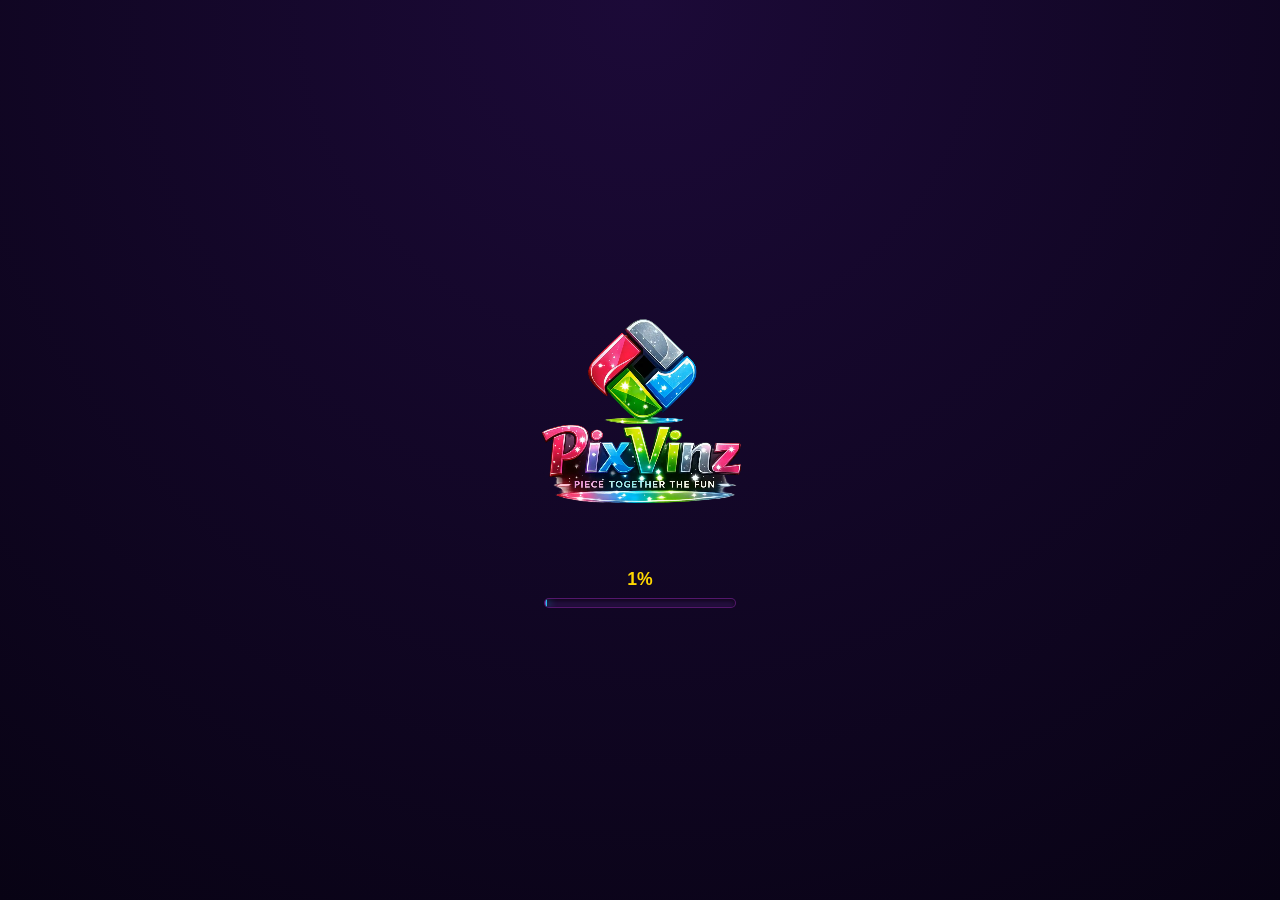
==== index.html @ 7a7b76bc "Update index.html" ====
<!DOCTYPE html>
<html lang="en">
<head>
  <meta charset="UTF-8">
  <meta name="viewport" content="width=device-width, initial-scale=1.0, user-scalable=no">
  <title>PixVinz</title>
  
  <link rel="stylesheet" href="style.css">
  <link rel="stylesheet" href="profile.css">
  <link rel="stylesheet" href="chat.css">
</head>
<body>
  <div class="app-container">    

    <!-- 1. LOADING SCREEN -->
    <section id="loadingView" class="view active">
      <div class="loading-content">
        <video id="loadingLogo" autoplay loop muted playsinline preload="auto" style="background: transparent;">
          <source src="image/logo.webm" type="video/webm">
        </video>
        <div class="loading-container" style="width: 80%; max-width: 280px; margin-top: 20px; text-align: center;">
          <div id="loadingPercentage" style="color: #ffd700; font-weight: bold; font-size: 1.1rem; margin-bottom: 8px; font-family: 'Segoe UI', sans-serif;">1%</div>
          <div class="loading-track" style="width: 100%; height: 10px; background: rgba(42, 17, 71, 0.8); border-radius: 10px; overflow: hidden; border: 1px solid rgba(156, 39, 176, 0.4); box-shadow: inset 0 2px 4px rgba(0,0,0,0.6);">
            <div id="loadingBarFill" style="width: 1%; height: 100%; background: linear-gradient(90deg, #9c27b0, #00f2fe); border-radius: 10px; box-shadow: 0 0 10px #00f2fe; transition: width 0.1s linear;"></div>
          </div>
        </div>
      </div>
    </section>

    <!-- Top Header Bar -->
    <header class="top-bar hidden" id="mainHeader">
      <button class="icon-btn" id="profileHeaderBtn" onclick="showView('profileView')" style="background-color: #2a1147; border: 2px solid #9c27b0; overflow: hidden; padding: 0;">
        <span id="profileIconFallback">👤</span>
        <img id="profileHeaderImg" src="" alt="Avatar" style="width: 100%; height: 100%; object-fit: cover; display: none;">
      </button>
      <div class="logo-container">
        <video id="logoVideo" autoplay loop muted playsinline preload="auto" style="background: transparent;">
          <source src="image/logo.webm" type="video/webm">
        </video>
      </div>
      <div class="coin-badge">🪙 <span id="coinCount">0</span></div>
    </header>

    <!-- HOME PAGE VIEW -->
    <section id="homeView" class="view">
      <div class="card welcome-card">
        <p class="sub-title">WELCOME</p>
        <h2 class="user-name" id="userDisplayName"></h2>
        <button class="btn btn-primary" id="playBtn">▶ PLAY</button>
      </div>

      <!-- Action Buttons Row (2 Columns) - Matched to full card width and spaced closer -->
      <div style="display: flex.aid; display: flex; gap: 12px; width: 100%; margin: -5px 0 4px 0;">
        
        <!-- Daily Reward Button -->
        <button onclick="openDailyModal()" style="flex: 1; padding: 14px 10px; background: linear-gradient(135deg, #ff007f, #7928ca); border: 2px solid #ff75a0; border-radius: 16px; color: #fff; font-weight: 800; font-size: 13px; cursor: pointer; display: flex; align-items: center; justify-content: center; gap: 6px; box-shadow: 0 0 12px rgba(255,117,160,0.4); transition: all 0.2s; white-space: nowrap;">
          <span>🎁</span> DAILY REWARD <span id="dailyNotificationBadge" style="background: #ffd700; color: #130f2b; font-size: 9px; padding: 2px 5px; border-radius: 10px; display: none; font-weight: bold;">NEW!</span>
        </button>

        <button id="navMoreGames" class="nav-game-btn" style="flex: 1; padding: 14px 10px; background: linear-gradient(135deg, #00c6ff, #0072ff); border: 2px solid #4facfe; border-radius: 16px; color: #fff; font-weight: 800; font-size: 13px; cursor: pointer; display: flex; align-items: center; justify-content: center; gap: 6px; box-shadow: 0 0 12px rgba(0,198,255,0.4); transition: all 0.2s; white-space: nowrap;">
    <span class="btn-icon">🎮</span> More Games
        </button>
      </div>
      
      <!-- Extra Challenge Menu Card -->
      <div class="card menu-card" id="navChallenge">
        <div class="card-icon">🎬</div>
        <div class="card-text">
          <h3>EXTRA CHALLENGE</h3>
          <p>Solve moving video puzzles</p>
        </div>
        <span class="arrow">›</span>
      </div>

      <div class="card menu-card" id="navLevels">
        <div class="card-icon"> 🪜 </div>
        <div class="card-text">
          <h3>LEVELS</h3>
          <p>Play and unlock new puzzles</p>
        </div>
        <span class="arrow">›</span>
      </div>

      <div class="card menu-card" id="navCollections">
        <div class="card-icon">✨</div>
        <div class="card-text">
          <h3>COLLECTIONS</h3>
          <p>View your solved puzzles</p>
        </div>
        <span class="arrow">›</span>
      </div>

      <!-- Leaderboard Menu Card Restored Here -->
      <div class="card menu-card" id="navLeaderboard">
        <div class="card-icon">🏆</div>
        <div class="card-text">
          <h3>LEADERBOARD</h3>
          <p>Top 20 worldwide rankings</p>
        </div>
        <span class="arrow">›</span>
      </div>    

      <!-- FIXED SHOP MENU CARD (Added missing > bracket) -->
      <div class="card menu-card" id="navShop">
        <div class="card-icon">🛒</div>
        <div class="card-text">
          <h3>SHOP</h3>
          <p>Get coins and power-ups</p>
        </div>
        <span class="arrow">›</span>
      </div>

      
      <!-- Floating Chat Trigger Icon -->
<div id="chatIconBtn" class="chat-icon-trigger">
    💬
</div>

<!-- Chat Widget -->
<div id="chatWidget" class="chat-wrapper collapsed">
    <div class="chat-header">
        <div class="chat-title">
            <span>Global Chat</span>
            <span class="online-indicator">● 1 online</span>
        </div>
        <div class="chat-controls">
            <button id="chatSoundBtn" title="Toggle Sound">🔊</button>
            <button id="chatToggleBtn" class="minimize-btn">−</button>
        </div>
    </div>
    
    <div id="chatBody" class="chat-body">
        <div id="chatMessages"></div>
        
        <!-- Scroll to bottom notification button -->
        <button id="scrollToBottomBtn" class="scroll-bottom-btn hidden">New Messages ↓</button>
        
        <!-- Typing Indicator -->
        <div id="typingIndicator" class="typing-indicator"></div>

        <!-- Pre-loaded emoji bar removed as requested -->

        <div class="chat-input-area">
            <div class="chat-input-wrapper" style="position: relative;">
                <input type="text" id="chatInput" placeholder="Type a message..." autocomplete="off">
                <div id="chatMentionDropdown" class="mention-dropdown" style="display: none; position: absolute; bottom: 100%; left: 0; background: #222; border: 1px solid #444; max-height: 120px; overflow-y: auto; width: 150px; z-index: 10;"></div>
            </div>
            <button id="chatSendBtn">Send</button>
        </div>
    </div>
</div>
    </section> 

    <!---More Games Page View --->

<section id="moreGamesView" class="view"> 
  <div class="view-header">
    <button class="icon-btn back-btn">‹</button>
    <div class="header-title-group">
      <div class="level-title-wrapper">
        <span class="diamond-line">◇───</span>
        <h2>MORE GAMES</h2>
        <span class="diamond-line">───◇</span>
      </div>
    </div>
  </div>

  <!-- GRID CONTENT -->
  <div class="game-scroll-container">
    <div class="game-grid">
      <!-- Game Card: Dice Game -->
      <div class="game-card game-card-img" onclick="location.href='dice.html'" style="cursor: pointer;">
        <img src="image/dicegame.png" alt="Dice Game" class="game-banner-img">
      </div>
      <!-- Game Card: Plinko Game -->
      <div class="game-card game-card-img" onclick="location.href='plinko.html'" style="cursor: pointer;">
        <img src="image/plinko.png" alt="Plinko Game" class="game-banner-img">
      </div>
        <!-- Game Card: AeruSpin Game -->
  <div class="game-card game-card-img" onclick="location.href='spin.html'" style="cursor: pointer;">
    <img src="image/aeruspin.png" alt="AeruSpin Game" class="game-banner-img">
  </div>
</div>
    </div>
</section>
    
    <!-- LEVELS PAGE VIEW -->
    <section id="levelsView" class="view">
      <div class="view-header">
        <button class="icon-btn back-btn">‹</button>
        <div class="header-title-group">
          <div class="level-title-wrapper">
            <span class="diamond-line">◇───</span>
            <h2>LEVELS</h2>
            <span class="diamond-line">───◇</span>
          </div>
        </div>
      </div>

      <!-- OVERALL BEST RECORD CARD -->
      <div class="overall-best-card">
        <div class="best-stat-item">
          <div class="stat-circle-icon">⏱️</div>
          <div class="stat-text-group">
            <span class="stat-title">BEST TIME</span>
            <div class="stat-val-row">
              <span id="globalBestTime">--:--</span>
              <span class="stat-unit">MIN</span>
            </div>
          </div>
        </div>
        
        <div class="best-stat-divider"></div>

        <div class="best-stat-item">
          <div class="stat-circle-icon">🔀</div>
          <div class="stat-text-group">
            <span class="stat-title">FEWEST MOVES</span>
            <div class="stat-val-row">
              <span id="globalFewestMoves">--</span>
              <span class="stat-unit">MOVES</span>
            </div>
          </div>
        </div>
      </div>

      <!-- LEVEL GRID CONTAINER -->
      <div class="levels-scroll-container">
        <div class="levels-grid" id="levelsGrid"></div>
      </div>
    </section>

    <!-- COLLECTIONS PAGE VIEW -->
    <section id="collectionsView" class="view">
      <div class="view-header">
        <button class="icon-btn back-btn" id="collectionsBackBtn">‹</button>
        <div class="header-title-group">
          <div class="level-title-wrapper">
            <span class="diamond-line">◇───</span>
            <h2 id="collectionsTitle">COLLECTIONS</h2>
            <span class="diamond-line">───◇</span>
          </div>
        </div>
      </div>

      <!-- FOLDERS SELECTION GRID -->
      <div class="collections-scroll-container" id="collectionsFolderContainer">
        <div class="collections-grid" id="collectionsFolderGrid"></div>
      </div>

      <!-- IMAGES GRID INSIDE FOLDER -->
      <div class="collections-scroll-container hidden" id="collectionsImagesContainer">
        <div class="collections-grid" id="collectionsGrid"></div>
      </div>
    </section>

 <!-- LEADERBOARD PAGE VIEW -->
<section id="leaderboardView" class="view">
  <div class="view-header">
    <button class="icon-btn back-btn">‹</button>
    <div class="header-title-group">
      <div class="level-title-wrapper">
        <span class="diamond-line">◇───</span>
        <h2>LEADERBOARD</h2>
        <span class="diamond-line">───◇</span>
      </div>
    </div>
  </div>

  <!-- Current User Rank Summary Card -->
  <div class="overall-best-card" id="myCustomRankContainer">
    <div class="best-stat-item">
      <div class="stat-text-group">
        <span class="stat-title">YOUR GLOBAL RANK</span>
        <div class="stat-val-row">
          <span id="userRankDisplay">#--</span>
        </div>
      </div>
    </div>
  </div>

  <!-- Leaderboard List Container -->
  <div class="levels-scroll-container">
    <div id="leaderboardList"></div>
  </div>
</section>

    <!-- SHOP PAGE VIEW -->
    <section id="shopView" class="view">
      <div class="view-header">
        <button type="button" class="icon-btn back-btn" onclick="showView('homeView')">‹</button>
        <div class="header-title-group">
          <div class="level-title-wrapper">
            <span class="diamond-line">◇───</span>
            <h2>SHOP</h2>
            <span class="diamond-line">───◇</span>
          </div>
        </div>
      </div>

      <!-- 3-COLUMN GRID CONTENT (6 BOXES) -->
      <div class="levels-scroll-container">
        <div class="shop-grid">
          <!-- Box 1: Image Banner Package -->
          <div class="shop-card shop-card-img">
            <img src="image/shop1.png" alt="500 Coins + 1,000 XP" class="shop-banner-img">
            <button type="button" class="shop-buy-btn" onclick="buyItem('500 Coins + 1,000 XP', '$0.99')">$0.99</button>
          </div>

          <!-- Box 2: Image Banner Package -->
          <div class="shop-card shop-card-img">
            <img src="image/shop2.png" alt="1,000 Coins + 1,500 XP" class="shop-banner-img">
            <button type="button" class="shop-buy-btn" onclick="buyItem('1,000 Coins + 1,500 XP', '$3.99')">$3.99</button>
          </div>

          <!-- Box 3: Image Banner Package -->
          <div class="shop-card shop-card-img">
            <img src="image/shop3.png" alt="5,000 Coins + 3,000 XP" class="shop-banner-img">
            <button type="button" class="shop-buy-btn" onclick="buyItem('5,000 Coins + 3,000 XP', '$7.99')">$7.99</button>
          </div>

          <!-- Box 4: Standard Power-Up -->
          <div class="shop-card">
            <div class="shop-card-icon">💡</div>
            <div class="shop-card-title">3x Hints</div>
            <div class="shop-card-desc">Puzzle clues</div>
            <button type="button" class="shop-buy-btn" onclick="buyItem('3x Hints', '50 Coins')">🪙 50</button>
          </div>

          <!-- Box 5: Standard Power-Up -->
          <div class="shop-card">
            <div class="shop-card-icon">⏱️</div>
            <div class="shop-card-title">Time Freeze</div>
            <div class="shop-card-desc">+30 Secs</div>
            <button type="button" class="shop-buy-btn" onclick="buyItem('Time Freeze', '30 Coins')">🪙 30</button>
          </div>

          <!-- Box 6: VIP Package Image Banner -->
          <div class="shop-card shop-card-img">
            <img src="image/shop4.png" alt="VIP Package: 10,000 Coins + 8,000 XP" class="shop-banner-img">
            <button type="button" class="shop-buy-btn" onclick="buyItem('VIP Package', '$9.99')">$9.99</button>
          </div>
        </div>
      </div>
    
<div id="shopModal" class="shop-modal-overlay">
    <div class="shop-modal-card">
        <h3 class="shop-modal-title">Notice</h3>
        <p class="shop-modal-text">Not yet available</p>
        <button class="shop-modal-btn">OK</button>
    </div>
</div>
    </section> 

<!-- Player Profile Modal -->
<div id="playerProfileModal" class="profile-modal-overlay" style="display: none;">
  <div class="profile-modal-card">
    
    <!-- Top Golden Ornament -->
    <div class="modal-top-ornament"></div>

    <!-- Exit / Close Button -->
    <button class="modal-close-btn" onclick="closePlayerProfile()">✕</button>
    
    <!-- Avatar Container Wrapper (Rank Frame Overlays Here) -->
    <div id="profileModalAvatarWrapper" class="modal-avatar-wrapper">
      <img id="profileModalAvatar" src="" alt="Avatar" class="modal-avatar-img">
    </div>
    
    <!-- Display Name -->
    <h3 id="profileModalName" class="modal-player-name">Player Name</h3>
    
    <!-- Stats Container -->
    <div class="modal-stats-container">
      <div class="modal-stat-row">
        <span>Global Rank:</span>
        <span id="profileModalRank" class="modal-rank-val">#-- 🏆</span>
      </div>
      <div class="modal-stat-row">
        <span>Total XP:</span>
        <span id="profileModalXp" class="modal-xp-val">0 XP 🔹</span>
      </div>
    </div>

    <!-- Badges Header -->
    <div style="text-align: center; margin-bottom: 10px;">
      <span style="font-size: 11px; color: #ffd700; font-weight: 800; letter-spacing: 2px; text-shadow: 0 0 8px rgba(255,215,0,0.4);">≡ BADGES ≡</span>
    </div>

    <!-- Badges 3-Column Grid Container -->
    <div id="profileModalBadges" style="display: grid; grid-template-columns: repeat(3, 1fr); gap: 8px; text-align: left;"></div>

    <!-- Bottom Golden Ornament -->
    <div style="position: absolute; bottom: -10px; left: 50%; transform: translateX(-50%); width: 30px; height: 12px; background: linear-gradient(135deg, #ffaa00, #ffd700); clip-path: polygon(0% 0%, 100% 0%, 50% 100%); box-shadow: 0 0 10px #ffd700;"></div>

  </div>
</div>
    <!-- Daily Check-in Modal -->
    <div id="dailyModal" style="display: none; position: fixed; top: 0; left: 0; width: 100%; height: 100%; background: rgba(0,0,0,0.88); z-index: 1000; justify-content: center; align-items: center; padding: 15px;">
      <div style="background: linear-gradient(135deg, #130f2b, #090618); border: 2px solid #ffd700; border-radius: 26px; padding: 22px 18px; width: 94%; max-width: 420px; text-align: center; position: relative; box-shadow: 0 0 35px rgba(255,215,0,0.5), inset 0 0 20px rgba(255,215,0,0.15);">
        <!-- Close Button -->
        <button onclick="closeDailyModal()" style="position: absolute; top: 14px; right: 14px; background: rgba(255,255,255,0.08); border: 1px solid rgba(255,215,0,0.3); color: #fff; width: 30px; height: 30px; border-radius: 50%; font-weight: bold; cursor: pointer; font-size: 13px; display: flex; align-items: center; justify-content: center;">✕</button>
        
        <!-- Header -->
        <h3 style="color: #ffd700; margin: 6px 0 4px 0; font-size: 22px; font-weight: 800; text-shadow: 0 0 10px rgba(255,215,0,0.6);">📅 DAILY REWARDS</h3>
        <p style="color: #bbb; font-size: 12px; margin-bottom: 16px;">Log in every day to claim bigger prizes!</p>

        <!-- 7 Days Grid Container -->
        <div id="dailyRewardsGrid" style="display: grid; grid-template-columns: repeat(4, 1fr); gap: 8px; margin-bottom: 18px;"></div>

        <!-- Claim Button -->
        <button id="dailyClaimBtn" onclick="claimDailyReward()" style="width: 100%; padding: 14px; background: linear-gradient(135deg, #ffd700, #ffaa00); border: none; border-radius: 14px; font-weight: 900; color: #130f2b; font-size: 16px; cursor: pointer; box-shadow: 0 0 18px rgba(255,215,0,0.6); transition: all 0.2s;">CLAIM REWARD</button>
      </div>
    </div>

    <!-- PROFILE PAGE VIEW -->
    <section id="profileView" class="view hidden">
      <div class="profile-container">
        <!-- Header with Back Button, Centered Title, and Settings Gear -->
        <div class="profile-header profile-top-bar">
          <button class="back-btn" onclick="goHome()"><span>←</span>Back</button>
          <h2 class="profile-title-center">Player Profile</h2>
          <button id="openSettings" class="profile-settings-btn">⚙️</button>
        </div>

        <div class="profile-card">
          <!-- Avatar Display & Upload with Loading State -->
          <div class="avatar-section">
            <div class="avatar-wrapper" id="avatarWrapper" style="position: relative;">
              <img id="avatar-preview" src="image/avatar.png" alt="Profile Avatar" onerror="this.src='https://via.placeholder.com/120/4a154b/ffffff?text=Avatar'">
              <!-- Custom Rank Frame Overlay -->
              <img id="profileRankFrame" src="" alt="" style="display: none; position: absolute; pointer-events: none; z-index: 5;">
              <div class="avatar-loader" id="avatarLoader">
                <div class="spinner"></div>
              </div>
            </div>
            <label for="avatar-input" class="upload-btn">Choose Avatar</label>
            <input type="file" id="avatar-input" accept="image/*" style="display: none;">
            <span id="avatar-status" style="font-size: 0.75rem; color: #4caf50; font-weight: 600; margin-top: 6px; display: none;">Avatar Updated!</span>
          </div>

          <!-- Player Name Display Row with Small Edit Button -->
          <div class="profile-info-row">
            <div class="profile-info-top">
              <span class="info-subtitle">PLAYER NAME</span>
              <h3 id="displayPlayerName">Player</h3>
            </div>
            <button class="btn-secondary" id="openEditNameModal">Edit</button>
          </div>

          <!-- Coins and Level Display -->
          <div class="profile-stats-badge-row">
            <span class="coins-display">🪙<span id="profileCoins">0</span></span>
            <span class="level-display-container">
              <span class="level-label">Level:</span> 
              <span id="profileLevel">1</span>
            </span>
          </div>

          <!-- XP Progress Bar Section -->
          <div class="xp-section">
            <div class="xp-header-row">
              <span id="displayLevelBadge">
                <span class="xp-level-sub">LEVEL</span> 
                <span class="xp-level-num">1</span>
              </span>
              <span id="displayXpText">0 / 500 XP</span>
            </div>
            <!-- Progress Track -->
            <div class="xp-track">
              <div id="displayXpBarFill" class="xp-fill"></div>
            </div>
          </div>
          
          <!-- Badges Section -->
          <div class="badges-section">
            <div class="badges-section-header">
              <h3>BADGES</h3>
              <div class="global-rank-indicator">
                <span class="rank-label">Global Rank</span> : <span class="rank-value" id="profileGlobalRank">#--</span>
              </div>
            </div>
            
            <!-- Dynamic 3-Column Badge Grid -->
            <div class="badges-grid" id="badgesGrid">
              <!-- Badges will be dynamically injected here by JS -->
            </div>
          </div>
        </div>
      </div>
    </section>

    <!-- Badge Modal Overlay -->
    <div id="badgeModal" class="badge-modal" onclick="closeBadgeModal()">
      <div class="badge-modal-content">
        <img id="modalBadgeImg" src="" alt="Badge Preview">
        <h3 id="modalBadgeTitle"></h3>
        <p id="modalBadgeDesc"></p>
      </div>
    </div>

    <!-- EDIT NAME POPUP MODAL -->
    <div id="editNameModal" class="modal-overlay hidden">
      <div class="settings-card">
        <div class="settings-header">
          <h3>EDIT PLAYER NAME</h3>
          <button class="icon-btn close-modal-btn" id="closeEditNameModal">✕</button>
        </div>
        
        <div class="input-group">
          <input type="text" id="username-input" placeholder="Enter new name..." maxlength="15">
        </div>
        <p id="save-status" class="save-status"></p>

        <div class="settings-actions">
          <button id="save-profile-btn" class="btn btn-primary">Save Name</button>
        </div>
      </div>
    </div>

    <!-- ENLARGED IMAGE POPUP MODAL -->
    <div id="imageModal" class="modal-overlay hidden">
      <div class="image-modal-card">
        <div class="image-modal-header">
          <span id="modalLevelTitle">LEVEL 01</span>
          <button class="icon-btn close-modal-btn" id="closeImageModal">✕</button>
        </div>

        <h3 id="modalImageTitle" class="modal-image-title">"Golden Gate Bridge"</h3>
        <div id="modalLocationSubtitle" class="modal-location-subtitle">San Francisco, United States</div>

        <div class="modal-img-container">
          <img id="modalPreviewImg" src="" alt="Enlarged Preview">
        </div>
      </div>
    </div>

    <!-- SETTINGS VIEW (Full Page View) -->
    <section id="settingsView" class="view hidden">
      <div class="profile-container">
        <div class="settings-header">
          <button class="back-btn" id="closeSettingsModal">
            <span>←</span>Back
          </button>
          <h3 class="profile-title-center">SETTINGS</h3>
          <div></div>
        </div>

        <div class="profile-card">
          <div class="setting-item">
            <span>Sound Effects</span>
            <label class="switch">
              <input type="checkbox" id="sfxToggle" checked>
              <span class="slider round"></span>
            </label>
          </div>

          <div class="setting-item">
            <span>Music</span>
            <label class="switch">
              <input type="checkbox" id="musicToggle" checked>
              <span class="slider round"></span>
            </label>
          </div>

          <div class="setting-item">
            <div class="setting-item-label">
              <span>Shop</span>
              <span class="coming-soon-text">Coming Soon</span>
            </div>
            <div class="setting-value-badge">Locked</div>
          </div>

          <div class="setting-item">
            <div class="setting-item-label">
              <span>Theme</span>
              <span class="coming-soon-text">Coming Soon</span>
            </div>
            <div class="setting-value-badge">Default</div>
          </div>

          <div class="setting-item">
            <div class="setting-item-label">
              <span>Soundtrack</span>
              <span class="coming-soon-text">Coming Soon</span>
            </div>
            <div class="setting-value-badge">Track 1</div>
          </div>

          <div class="setting-item">
            <div class="setting-item-label">
              <span>Terms & Conditions</span>
              <span class="coming-soon-text">Coming Soon</span>
            </div>
            <div class="setting-value-badge">View</div>
          </div>

          <div class="settings-actions">
            <button class="btn btn-secondary" id="aboutBtn">ℹ️ ABOUT</button>
            <button class="btn btn-danger" id="logoutBtn">🚪 LOG OUT</button>
          </div>
        </div>
      </div>
    </section>

    <!-- ABOUT MODAL -->
    <div id="aboutModal" class="modal-overlay hidden">
      <div class="about-card">
        <button class="icon-btn close-modal-btn close-about" id="closeAboutModal">✕</button>
        <div class="about-logo">
          <video autoplay loop muted playsinline preload="auto" style="background: transparent;">
            <source src="image/logo.webm" type="video/webm">
          </video>
        </div>
        <h2>PixVinz</h2>
        <p class="about-dev">Developer: <strong>Kuya Vinz</strong></p>
        <p class="about-year">© 2026</p>
      </div>
    </div>

  </div> <!-- End .app-container -->

  <!-- Firebase Initialization Module Script -->
  <script type="module">
    import { initializeApp } from "https://www.gstatic.com/firebasejs/12.18.0/firebase-app.js";
    import { getAuth, createUserWithEmailAndPassword } from "https://www.gstatic.com/firebasejs/12.18.0/firebase-auth.js";
    import { getFirestore, doc, getDoc, setDoc } from "https://www.gstatic.com/firebasejs/12.18.0/firebase-firestore.js";

    const firebaseConfig = {
      apiKey: "AIzaSyDPFmx35ClB3c5vGBtv8rzVAiTK4rcwAik",
      authDomain: "pixvinz2026.firebaseapp.com",
      projectId: "pixvinz2026",
      storageBucket: "pixvinz2026.firebasestorage.app",
      messagingSenderId: "45609077809",
      appId: "1:45609077809:web:575611e46acda9f64c5910",
      measurementId: "G-W7FSERE8ZJ"
    };

    const app = initializeApp(firebaseConfig);
    const auth = getAuth(app);
    const db = getFirestore(app);

    window.pixvinzDb = { db, doc, getDoc, setDoc };
    window.pixvinzAuth = { auth, createUserWithEmailAndPassword };
  </script>
  <script src="audio.js"></script> 
  <script src="collection.js"></script>
  <script type="module" src="script.js"></script>
  <script src="playerstat.js"></script>
  <script src="profile.js"></script>
  <script src="challenge.js"></script>
  <script type="module" src="chat.js"></script>
</body>
</html>
---- style.css ----
* {
  box-sizing: border-box;
  margin: 0;
  padding: 0;
  user-select: none;
  font-family: 'Segoe UI', Roboto, sans-serif;
  -webkit-tap-highlight-color: transparent !important;
}

html,
body {
  background-color: #0d0d0d;
}

body {
  color: #fff;
  display: flex;
  justify-content: center;
  align-items: center;
  min-height: 100vh;
  overflow: hidden;
}

.app-container {
  width: 100%;
  max-width: 430px;
  height: 100vh;
  background: radial-gradient(circle at top, #1c0a38 0%, #080314 100%);
  display: flex;
  flex-direction: column;
  padding: 16px;
  position: relative;
  overflow-y: auto;
}

/* ==========================================
   SHARED TOP BAR / HEADER
   ========================================== */

.top-bar {
  display: grid;
  grid-template-columns: 1fr auto 1fr;
  align-items: center;
  width: 100%;
  margin-bottom: 10px;
  padding-top: 8px;
}

.top-bar > *:nth-child(1) { justify-self: start; }
.top-bar > *:nth-child(2) { justify-self: center; }
.top-bar > *:nth-child(3) { justify-self: end; }

.logo-container {
  display: flex;
  justify-content: center;
  align-items: center;
}

.logo-container video,
#logoVideo {
  width: 160px;
  height: auto;
  object-fit: contain;
}

.icon-btn {
  background: rgba(255, 255, 255, 0.1);
  border: 1px solid rgba(255, 255, 255, 0.2);
  color: #fff;
  width: 44px;
  height: 44px;
  border-radius: 50%;
  font-size: 20px;
  cursor: pointer;
  display: flex;
  justify-content: center;
  align-items: center;
  transform: translateY(-12px);
}

.coin-badge {
  background: rgba(0, 0, 0, 0.4);
  border: 1px solid #ffd700;
  padding: 6px 14px;
  border-radius: 20px;
  font-weight: bold;
  color: #ffd700;
  transform: translateY(-12px);
}


.view-header {
  display: flex;
  align-items: center;
  justify-content: center;
  position: relative;
  width: 100%;
  margin-top: 15px;
  margin-bottom: 15px;
}

.view-header .icon-btn,
.view-header .back-btn {
  position: absolute;
  left: 0;
  top: 50%;
  transform: translateY(-50%);
  width: 44px;
  height: 44px;
  border-radius: 50%;
  background: rgba(20, 10, 35, 0.8);
  border: 2px solid #ffd700;
  color: #ffd700;
  font-size: 20px;
  font-weight: bold;
  cursor: pointer;
  display: flex;
  align-items: center;
  justify-content: center;
  box-shadow: none;
}

.view-header .header-title-group,
.view-header h2,
.view-header h3 {
  display: flex;
  align-items: center;
  justify-content: center;
  font-size: 22px;
}




/* ==========================================
   SHARED VIEWS / CARDS / BUTTONS
   ========================================== */

.view {
  display: none;
  flex-direction: column;
  gap: 16px;
  flex: 1;
}

.view.active {
  display: flex;
}

.card {
  background: rgba(35, 16, 64, 0.6);
  border: 1px solid rgba(138, 43, 226, 0.3);
  border-radius: 20px;
  padding: 18px;
  backdrop-filter: blur(10px);
}

.btn {
  width: 100%;
  padding: 16px;
  border-radius: 14px;
  border: none;
  font-size: 18px;
  font-weight: bold;
  cursor: pointer;
  display: flex;
  justify-content: center;
  align-items: center;
  gap: 8px;
}

.btn-primary {
  background: linear-gradient(180deg, #ffdc33 0%, #ffa500 100%);
  color: #000;
  box-shadow: 0 4px 15px rgba(255, 165, 0, 0.4);
}

.btn-secondary {
  background: rgba(157, 78, 221, 0.3);
  border: 1px solid #9d4edd;
  color: #fff;
  padding: 12px;
  border-radius: 10px;
  font-weight: bold;
  cursor: pointer;
}

.btn-danger {
  background: rgba(220, 53, 69, 0.2);
  border: 1px solid #ff4d4d;
  color: #ff4d4d;
  padding: 12px;
  border-radius: 10px;
  font-weight: bold;
  cursor: pointer;
}

.menu-card,
.nav-card {
  display: flex;
  align-items: center;
  gap: 8px;
  cursor: pointer;
  border: 2px solid transparent !important;
  border-image-slice: 1 !important;
  animation: neonBorderRun 4s linear infinite !important;
  box-shadow: 0 0 12px rgba(123, 44, 191, 0.5) !important;
}

.menu-card:hover,
.menu-card:active,
.nav-card:hover,
.nav-card:active {
  animation-duration: 1.5s !important;
  box-shadow: 0 0 20px rgba(255, 215, 0, 0.8) !important;
}

.card-icon { font-size: 28px; }
.card-text { flex: 1; }
.card-text h3 { font-size: 16px; color: #fff; }
.card-text p { font-size: 12px; color: #a892ee; }
.arrow { color: #a892ee; font-size: 20px; }

/* ==========================================
   HOME / WELCOME
   ========================================== */

.welcome-card {
  text-align: center;
  padding: 12px 16px;
  margin-bottom: 0px;
  border: 2px solid transparent !important;
  border-image-slice: 1 !important;
  animation: neonBorderRun 3s linear infinite !important;
  box-shadow: 0 0 15px rgba(157, 78, 221, 0.6) !important;
}

.sub-title {
  color: #a892ee;
  font-size: 16px;
  letter-spacing: 2px;
}

.user-name {
  font-size: 30px;
  margin-bottom: 16px;
}

/* ==========================================
   LEVELS
   ========================================== */

#levelsView.view.active,
#levelsView.view.active,
#collectionsView.view.active,
#shopView.view.active,
#moreGamesView.view.active {
  display: flex;
  flex-direction: column;
  height: 100%;
  max-height: calc(100vh - 32px);
  overflow: hidden;
}

#levelsView .view-header,
#levelsView .overall-best-card,
#collectionsView .view-header,
#shopView .view-header,
#moreGamesView .view-header {
  flex-shrink: 0;
}
#collectionsView .view-header {
  grid-template-columns: 44px 1fr 44px;
  align-items: center;
  width: 100%;
  margin-bottom: 12px;
}

.level-title-wrapper {
  display: flex;
  align-items: center;
  justify-content: center;
  gap: 10px;
  width: 100%;
}

.level-title-wrapper h2 {
  color: #ffd700;
  font-size: 24px;
  font-family: 'Impact', 'Segoe UI Black', sans-serif;
  letter-spacing: 2px;
  text-align: center;
}

.diamond-line {
  color: #ffd700;
  font-size: 14px;
  opacity: 0.8;
}
.overall-best-card {
  display: flex;
  align-items: center;
  justify-content: space-around;
  background: radial-gradient(circle at top, rgba(45, 16, 84, 0.9) 0%, rgba(18, 6, 36, 0.95) 100%);
  border: 1.5px solid #7b2cbf;
  border-radius: 18px;
  padding: 14px 10px 12px;
  margin: 10px 0 14px;
  box-shadow: 0 0 15px rgba(123, 44, 191, 0.3), inset 0 0 10px rgba(0, 0, 0, 0.5);
  position: relative;
}

/* Container sizing and centering */
#myCustomRankContainer {
    width: 90% !important;
    max-width: 380px !important;
    margin: 25px auto 14px auto !important;
    display: flex !important;
    flex-direction: column !important;
    align-items: center !important;
    justify-content: center !important;
    background: radial-gradient(circle at top, rgba(45, 16, 84, 0.9) 0%, rgba(18, 6, 36, 0.95) 100%);
    border: 1.5px solid #7b2cbf;
    border-radius: 18px;
    padding: 14px 10px 12px;
    box-shadow: 0 0 15px rgba(123, 44, 191, 0.3), inset 0 0 10px rgba(0, 0, 0, 0.5);
    position: relative;
}

/* Trophy icon styling on top */
#myCustomRankContainer::before {
    content: "🏆";
    position: absolute;
    top: -18px;
    left: 50%;
    transform: translateX(-50%);
    width: 40px;
    height: 40px;
    background: transparent;
    border: none;
    display: flex;
    align-items: center;
    justify-content: center;
    font-size: 18px;
    z-index: 10;
    filter: drop-shadow(0 0 8px #ffcc00) drop-shadow(0 0 16px #ff9900);
}

/* Inner elements alignment */
#myCustomRankContainer .best-stat-item,
#myCustomRankContainer .stat-text-group,
#myCustomRankContainer .stat-val-row {
    display: flex;
    flex-direction: column;
    align-items: center;
    justify-content: center;
    width: 100%;
    text-align: center;
}

#myCustomRankContainer .stat-title {
    text-align: center;
    width: 100%;
}

/* Perfectly center the rank number */
#userRankDisplay {
    text-align: center !important;
    display: block !important;
    width: 100% !important;
    margin: 0 auto !important;
}


.stat-circle-icon {
  width: 38px;
  height: 38px;
  border-radius: 50%;
  background: rgba(123, 44, 191, 0.3);
  border: 1px solid rgba(255, 215, 0, 0.5);
  display: flex;
  align-items: center;
  justify-content: center;
  font-size: 18px;
}

.stat-text-group {
  display: flex;
  flex-direction: column;
  align-items: flex-start;
}

.stat-title {
  font-size: 9px;
  color: #a892ee;
  font-weight: 800;
  letter-spacing: 1px;
}

.stat-val-row {
  display: flex;
  align-items: baseline;
  gap: 4px;
}

.stat-val-row span:first-child {
  font-size: 20px;
  font-weight: 900;
  color: #ffffff;
}

.stat-unit {
  font-size: 9px;
  color: #a892ee;
  font-weight: bold;
}

.best-stat-divider {
  width: 1px;
  height: 36px;
  background: rgba(123, 44, 191, 0.4);
}

.levels-scroll-container,
.collections-scroll-container {
  flex: 1;
  overflow-y: auto;
  overflow-x: hidden;
  min-height: 0;
  padding: 4px 2px 20px;
}

.levels-grid,
.collections-grid {
  display: grid;
  grid-template-columns: repeat(3, 1fr);
  gap: 12px;
  padding-bottom: 10px;
}

.level-btn {
  position: relative;
  background-image: var(--level-bg) !important;
  background-size: cover !important;
  background-position: center !important;
  background-repeat: no-repeat !important;
  border: 2px solid #9333ea;
  border-radius: 18px;
  padding: 8px 4px 6px;
  display: flex;
  flex-direction: column;
  align-items: center;
  justify-content: space-between;
  aspect-ratio: 1;
  width: 100%;
  cursor: pointer;
  transition: transform 0.15s ease, border-color 0.2s ease;
  overflow: visible !important;
  box-shadow: 0 4px 10px rgba(0, 0, 0, 0.5);
}

.level-btn.unlocked { border-color: #c084fc; }

.level-btn.unsolved-bg::after,
.level-btn.solved-bg::after {
  content: "";
  position: absolute;
  inset: 0;
  border-radius: 16px;
  z-index: 1;
  pointer-events: none;
}

.level-btn.unsolved-bg::after {
  background: rgba(15, 5, 29, 0.8);
  backdrop-filter: blur(4px);
  -webkit-backdrop-filter: blur(4px);
}

.level-btn.solved-bg::after {
  background: rgba(15, 5, 29, 0.25);
}

.level-btn.solved-bg::before {
  content: "💎";
  position: absolute;
  top: -8px;
  left: 50%;
  transform: translateX(-50%);
  font-size: 10px;
  color: #ffd700;
  text-shadow: 0 0 8px rgba(255, 215, 0, 0.9);
  z-index: 20;
}

.level-btn.locked {
  background-image: none !important;
  background: radial-gradient(circle at top, #240a42 0%, #100424 100%);
  border-color: rgba(90, 42, 156, 0.4);
  justify-content: center;
  gap: 6px;
}

.level-btn.locked::after { display: none !important; }

.level-btn > * {
  position: relative;
  z-index: 2;
}

.level-num {
  font-size: 20px;
  font-weight: 900;
  color: #ffffff;
  font-family: 'Segoe UI Black', sans-serif;
  text-shadow: 0 2px 4px rgba(0, 0, 0, 0.8);
  line-height: 1.1;
}

.stars {
  display: flex;
  gap: 2px;
  margin: 1px 0 3px;
}

.star-icon-small {
  font-size: 14px;
  color: #3b0764;
}

.star-icon-small.earned {
  color: #ffd700;
  filter: drop-shadow(0 0 3px rgba(255, 215, 0, 0.9));
}

.level-card-pill {
  width: 95%;
  background: rgba(12, 5, 28, 0.92);
  border: 1px solid rgba(138, 43, 226, 0.5);
  border-radius: 10px;
  padding: 4px 2px;
  display: flex;
  flex-direction: column;
  justify-content: center;
  align-items: center;
  gap: 2px;
  box-shadow: inset 0 1px 3px rgba(0, 0, 0, 0.6);
}

.pill-stat {
  display: flex;
  align-items: center;
  gap: 2px;
  font-size: 11px;
  font-weight: 800;
  color: #ffffff;
}

.pill-stat .unit {
  font-size: 9px;
  color: #a892ee;
}

.locked-text {
  font-size: 14px;
  font-weight: 800;
  color: #a892ee;
  letter-spacing: 1px;
}

/* ==========================================
   COLLECTIONS
   ========================================== */

.collection-item {
  position: relative;
  border-radius: 12px;
  overflow: hidden;
  aspect-ratio: 1;
  border: 2px solid #9d4edd;
  cursor: pointer;
  box-shadow: 0 4px 10px rgba(0, 0, 0, 0.4);
  transition: transform 0.2s ease;
}

.collection-item:active { transform: scale(0.95); }

.collection-item img {
  width: 100%;
  height: 100%;
  object-fit: cover;
}

.collection-badge {
  position: absolute;
  bottom: 0;
  left: 0;
  right: 0;
  background: rgba(8, 3, 20, 0.85);
  color: #ffd700;
  font-size: 11px;
  font-weight: bold;
  text-align: center;
  padding: 4px 0;
  letter-spacing: 1px;
  border-top: 1px solid rgba(157, 78, 221, 0.5);
}

.collection-folder-btn {
  position: relative;
  background: radial-gradient(circle at top, #240a42 0%, #100424 100%);
  border: 1.5px solid #8a2be2;
  border-radius: 18px;
  padding: 8px 4px 6px 4px;
  width: 100%;
  aspect-ratio: 1;
  min-height: 0;
  display: flex;
  flex-direction: column;
  align-items: center;
  justify-content: space-between;
  cursor: pointer;
  box-shadow: 0 4px 10px rgba(0, 0, 0, 0.5);
  transition: transform 0.15s ease, border-color 0.15s ease;
  gap: 6px;
  box-sizing: border-box;
}

.collection-folder-btn:hover {
  border-color: #ffd700;
  transform: scale(0.98);
}

.collection-folder-icon { font-size: 30px; }

.collection-folder-title {
  font-size: 14px;
  font-weight: 900;
  color: #ffffff;
  letter-spacing: 1px;
  font-family: 'Segoe UI Black', sans-serif;
  text-align: center;
}

.collection-folder-sub {
  font-size: 12px;
  color: #a892ee;
  font-weight: bold;
  letter-spacing: 0.5px;
}

.image-modal-header {
  display: flex;
  justify-content: space-between;
  align-items: center;
  width: 100%;
  margin-bottom: 5px;
}




.modal-image-title {
  text-align: center;
  font-size: 18px;
  color: #ffd700;
  font-weight: bold;
  margin: 0;
  letter-spacing: 1px;
}

.modal-location-subtitle {
  text-align: center;
  font-size: 14px;
  color: #cccccc;
  margin-top: 4px;
  margin-bottom: 12px;
  font-style: italic;
}

/* ==========================================
   PROFILE / SETTINGS
   ========================================== */

.profile-top-bar {
  display: flex;
  justify-content: space-between;
  align-items: center;
  position: relative;
  z-index: 10;
}

.profile-settings-btn {
  background: transparent;
  border: none;
  font-size: 24px;
  cursor: pointer;
  color: #ffd700;
  position: relative;
  z-index: 20;
  pointer-events: auto;
}

.profile-link-btn {
  position: absolute;
  top: 20px;
  right: 20px;
  background: #2a1147;
  border: 2px solid #9c27b0;
  color: #ffffff;
  padding: 8px 14px;
  border-radius: 20px;
  text-decoration: none;
  font-weight: bold;
}

.challenge-menu-btn {
  display: block;
  width: 80%;
  max-width: 250px;
  margin: 15px auto;
  background-color: #ab47bc;
  color: #ffffff;
  border: 2px solid #ce93d8;
  padding: 14px;
  border-radius: 12px;
  text-align: center;
  text-decoration: none;
  font-size: 1.1rem;
  font-weight: bold;
  box-shadow: 0 4px 10px rgba(171, 71, 188, 0.4);
  transition: transform 0.1s;
}

.challenge-menu-btn:active { transform: scale(0.98); }

#settingsView {
  position: fixed;
  inset: 0;
  width: 100vw;
  height: 100vh;
  background: #120624;
  z-index: 9999;
  overflow-y: auto;
  padding: 8px 0;
  display: flex;
  justify-content: center;
  align-items: flex-start;
}

#settingsView.hidden { display: none !important; }

#settingsView .profile-container {
  width: 100%;
  max-width: 420px;
  margin: 0 auto;
  padding: 0 15px;
}

#settingsView .profile-card,
.settings-card {
  width: 100%;
  background: radial-gradient(circle at top, #2d1054 0%, #120624 100%);
  border: 2px solid #b19cd9;
  border-radius: 20px;
  padding: 20px;
  box-shadow: 0 0 25px rgba(177, 156, 217, 0.2);
}

.settings-header {
  display: grid;
  grid-template-columns: 80px 1fr 80px;
  align-items: center;
  margin-bottom: 20px;
  padding: 0 5px;
}

.settings-header h3.profile-title-center {
  margin: 0;
  color: #ffd700;
  font-size: 20px;
  letter-spacing: 1px;
  text-align: center;
}

#settingsView .back-btn {
  background: rgba(157, 78, 221, 0.25);
  border: 1px solid #b19cd9;
  color: #fff;
  padding: 8px 16px;
  border-radius: 20px;
  font-weight: bold;
  font-size: 14px;
  cursor: pointer;
  display: flex;
  align-items: center;
  gap: 5px;
  transition: all 0.2s ease;
}

#settingsView .back-btn:hover { background: rgba(157, 78, 221, 0.5); }

.setting-item {
  display: flex;
  justify-content: space-between;
  align-items: center;
  padding: 12px 0;
  border-bottom: 1px solid rgba(255, 255, 255, 0.05);
  font-weight: bold;
  color: #fff;
}

.setting-item-label {
  display: flex;
  flex-direction: column;
}

.coming-soon-text {
  font-size: 10px;
  color: #b19cd9;
  font-weight: normal;
  text-transform: uppercase;
  letter-spacing: 0.5px;
  margin-top: 2px;
}

.setting-value-badge {
  background: rgba(157, 78, 221, 0.2);
  border: 1px solid rgba(177, 156, 217, 0.4);
  color: #d1c4e9;
  padding: 5px 12px;
  border-radius: 8px;
  font-size: 12px;
  font-weight: 600;
  opacity: 0.7;
  cursor: not-allowed;
}

.settings-actions {
  display: flex;
  flex-direction: column;
  gap: 10px;
  margin-top: 20px;
}

.switch {
  position: relative;
  display: inline-block;
  width: 48px;
  height: 26px;
}

.switch input {
  opacity: 0;
  width: 0;
  height: 0;
}

.slider {
  position: absolute;
  cursor: pointer;
  inset: 0;
  background-color: #33145a;
  transition: .3s;
  border: 1px solid #7b2cbf;
}

.slider:before {
  position: absolute;
  content: "";
  height: 18px;
  width: 18px;
  left: 3px;
  bottom: 3px;
  background-color: white;
  transition: .3s;
}

.slider.round { border-radius: 34px; }
.slider.round:before { border-radius: 50%; }

input:checked + .slider { background-color: #9d4edd; }
input:checked + .slider:before { transform: translateX(22px); }

.about-card {
  width: 100%;
  max-width: 340px;
  background: radial-gradient(circle at top, #2d1054 0%, #120624 100%);
  border: 2px solid #b19cd9;
  border-radius: 20px;
  z-index: 10000;
  overflow-y: auto;
  padding: 30px 20px 20px;
  box-shadow: 0 0 30px rgba(177, 156, 217, 0.3);
  animation: popUp 0.3s cubic-bezier(0.175, 0.885, 0.32, 1.275);
  position: relative;
  text-align: center;
}

.about-card .close-about {
  position: absolute;
  top: 18px;
  right: 9px;
}

.about-logo video {
  width: 100px;
  height: auto;
  margin-bottom: 10px;
}

.about-card h2 {
  color: #ffd700;
  margin-bottom: 8px;
}

.about-dev {
  font-size: 16px;
  color: #e0d0ff;
  margin-bottom: 4px;
}

.about-year {
  font-size: 13px;
  color: #a892ee;
}

/* ==========================================
   LEADERBOARD & PROFILE MODAL STYLES
   ========================================== */

#leaderboardView {
  font-family: 'Segoe UI', system-ui, -apple-system, sans-serif;
  color: #ffffff;
  height: 100%;
  max-height: calc(100vh - 32px);
  display: none;
  flex-direction: column;
  overflow: hidden;
  position: relative;
  width: 100%;
}

#leaderboardView.active { display: flex !important; }

#leaderboardView .leaderboard-container {
  position: relative;
  z-index: 2;
  width: 100%;
  max-width: 440px;
  height: 100%;
  display: flex;
  flex-direction: column;
  padding: 0 4px 16px;
  margin: 0 auto;
  overflow: hidden;
}

#leaderboardView .leaderboard-header {
  text-align: center;
  margin-bottom: 14px;
  flex-shrink: 0;
}

#leaderboardView .leaderboard-header h1 {
  margin: 0;
  font-size: 1.6rem;
  font-weight: 700;
  letter-spacing: 0.5px;
  background: linear-gradient(135deg, #ffffff, #e0b0ff);
  -webkit-background-clip: text;
  -webkit-text-fill-color: transparent;
}

#leaderboardView .leaderboard-header p {
  margin: 4px 0 0;
  font-size: 0.85rem;
  opacity: 0.7;
}

#leaderboardView .leaderboard-card {
  background: linear-gradient(145deg, rgba(42, 17, 71, 0.75), rgba(20, 8, 36, 0.85));
  border: 1px solid rgba(156, 39, 176, 0.4);
  border-radius: 24px;
  padding: 16px;
  box-shadow: 0 12px 40px rgba(0, 0, 0, 0.6), inset 0 1px 0 rgba(255, 255, 255, 0.1);
  backdrop-filter: blur(12px);
  flex: 1;
  display: flex;
  flex-direction: column;
  min-height: 0;
  overflow: hidden;
}

#leaderboardView .leaderboard-list {
  display: flex;
  flex-direction: column;
  gap: 10px;
  flex: 1;
  overflow-y: auto;
  overflow-x: hidden;
  min-height: 0;
  padding-right: 4px;
}

.rank-row {
  display: flex;
  align-items: center;
  justify-content: space-between;
  padding: 12px 16px;
  border-radius: 14px;
  background: rgba(0, 0, 0, 0.2);
  border: 1px solid rgba(255, 255, 255, 0.04);
  transition: all 0.2s ease;
  flex-shrink: 0;
}

.rank-row.top-1 {
  border-color: rgba(255, 215, 0, 0.6);
  background: linear-gradient(135deg, rgba(255, 215, 0, 0.15), rgba(0, 0, 0, 0.3));
}

.rank-row.top-2 {
  border-color: rgba(192, 192, 192, 0.6);
  background: linear-gradient(135deg, rgba(192, 192, 192, 0.15), rgba(0, 0, 0, 0.3));
}

.rank-row.top-3 {
  border-color: rgba(205, 127, 50, 0.6);
  background: linear-gradient(135deg, rgba(205, 127, 50, 0.15), rgba(0, 0, 0, 0.3));
}

.rank-info {
  display: flex;
  align-items: center;
  gap: 12px;
}

.rank-number {
  font-size: 0.95rem;
  font-weight: 800;
  min-width: 24px;
  text-align: center;
  opacity: 0.8;
}

.rank-name {
  font-size: 0.9rem;
  font-weight: 600;
  color: #fff;
}

.rank-score {
  font-size: 0.85rem;
  font-weight: 700;
  color: #00f2fe;
}

/* ==========================================
   PROFILE MODAL CONTAINER & CARD MATCHING CSS
   ========================================== */

.profile-modal-overlay {
  position: fixed;
  top: 0;
  left: 0;
  width: 100%;
  height: 100%;
  background: rgba(0, 0, 0, 0.88);
  z-index: 1000;
  display: flex;
  justify-content: center;
  align-items: center;
  padding: 15px;
  box-sizing: border-box;
}

.profile-modal-card {
  position: relative;
  background: linear-gradient(145deg, rgba(30, 15, 55, 0.95), rgba(15, 6, 28, 0.98));
  border: 2px solid #ffd700;
  border-radius: 20px;
  width: 100%;
  max-width: 360px;
  padding: 25px 20px 20px 20px;
  display: flex;
  flex-direction: column;
  align-items: center;
  box-shadow: 0 0 35px rgba(255, 215, 0, 0.35), inset 0 1px 0 rgba(255, 255, 255, 0.15);
  box-sizing: border-box;
  max-height: 90vh;
  overflow-y: auto;
}

/* Modal Close Button */
.modal-close-btn {
  position: absolute;
  top: 12px;
  right: 12px;
  background: rgba(255, 255, 255, 0.1);
  border: 1px solid rgba(255, 255, 255, 0.2);
  color: #fff;
  font-size: 14px;
  width: 28px;
  height: 28px;
  border-radius: 50%;
  cursor: pointer;
  z-index: 20;
  display: flex;
  align-items: center;
  justify-content: center;
  transition: background 0.2s;
}
.modal-close-btn:hover {
  background: rgba(255, 0, 85, 0.8);
}

/* Top Golden Ornament */
.modal-top-ornament {
  position: absolute;
  top: -10px;
  left: 50%;
  transform: translateX(-50%);
  width: 40px;
  height: 14px;
  background: linear-gradient(135deg, #ffaa00, #ffd700);
  clip-path: polygon(0% 100%, 50% 0%, 100% 100%);
  box-shadow: 0 0 12px #ffd700;
}

.modal-avatar-wrapper,
#profileModalAvatarWrapper {
  position: relative;
  width: 100px;
  height: 100px;
  margin: 10px auto 12px auto;
  display: block;
}

/* Profile picture — SIZE UNCHANGED */
.modal-avatar-img,
#profileModalAvatar {
  width: 72px !important;
  height: 72px !important;
  border-radius: 50% !important;
  object-fit: cover !important;
  position: absolute !important;

  /* MOVE THE IMAGE ONLY */
  top: 50% !important;
  left: 50% !important;
  transform: translate(-50%, -50%) !important;

  z-index: 2;
  display: block;
}

/* Premium frame */
.modal-rank-frame {
  position: absolute;
  top: 50% !important;
  left: 50% !important;
  width: 110px;
  height: 110px;
  transform: translate(-50%, -50%);
  pointer-events: none;
  z-index: 10;
  object-fit: contain;
}


/* Player Name */
.modal-player-name,
#profileModalName {
  font-size: 20px;
  font-weight: bold;
  color: #ffff;
  margin: 4px 0 8px 0;
  text-align: center;
  letter-spacing: 0.5px;
}

/* Stats Container Box */
.modal-stats-container {
  width: 100%;
  background: rgba(0, 0, 0, 0.35);
  border: 1px solid rgba(255, 255, 255, 0.08);
  border-radius: 12px;
  padding: 10px 12px;
  margin-bottom: 12px;
  box-sizing: border-box;
}

.modal-stat-row {
  display: flex;
  justify-content: space-between;
  align-items: center;
  font-size: 13px;
  color: #ccc;
  padding: 4px 0;
}

.modal-stat-row span:last-child {
  font-weight: bold;
  color: #ffd700;
  text-shadow: none;
}

#profileModalRank {
  color: #ffd700 !important;
}

#profileModalXp,
.modal-xp-val {
  color: #00f0ff !important;
  text-shadow: none !important;
}

/* Badges Grid Container */
#profileModalBadges {
  display: grid;
  grid-template-columns: repeat(3, 1fr);
  gap: 8px;
  text-align: left;
  width: 100%;
  box-sizing: border-box;
}

.badge-card img,
.badge-img {
  width: 30px;
  height: 30px;
  object-fit: contain;
  display: block;
  margin: 0 auto 6px;
}

.badge-card.locked img,
.badge-card.locked .badge-img {
  opacity: 0.35;
  filter: grayscale(100%);
}


.confetti-bg {
  position: absolute;
  inset: 0;
  overflow: hidden;
  pointer-events: none;
  z-index: 0;
}

.confetti-piece {
  position: absolute;
  width: 8px;
  height: 8px;
  opacity: 0.6;
  animation: floatConfetti linear infinite;
}





/* ==========================================
   MODALS
   ========================================== */

.modal-overlay {
  position: fixed;
  inset: 0;
  width: 100vw;
  height: 100vh;
  background: rgba(8, 3, 20, 0.9);
  backdrop-filter: blur(8px);
  -webkit-backdrop-filter: blur(8px);
  display: flex;
  justify-content: center;
  align-items: center;
  z-index: 100000;
  padding: 16px;
  overflow-y: auto;
}

.modal-overlay.hidden { display: none !important; }

.image-modal-card {
  position: relative;
  width: 100%;
  max-width: 360px;
  background: radial-gradient(circle at top, #2d1054 0%, #120624 100%);
  border: 2px solid #ffd700;
  border-radius: 20px;
  padding: 16px;
  box-shadow: 0 0 30px rgba(255, 215, 0, 0.3);
  animation: popUp 0.3s cubic-bezier(0.175, 0.885, 0.32, 1.275);
}

.image-modal-header {
  display: flex;
  justify-content: space-between;
  align-items: center;
  margin-bottom: 12px;
}

.image-modal-header span {
  color: #fff;
  font-size: 14px;
  font-weight: bold;
  letter-spacing: 1px;
  transform: translateY(-4px);
}

.close-modal-btn {
  position: absolute;
  top: 16px;
  right: 6px;
  width: 35px;
  height: 35px;
  font-size: 14px;
  display: flex;
  align-items: center;
  justify-content: center;
  z-index: 10;
}

.modal-img-container {
  width: 100%;
  aspect-ratio: 1;
  border-radius: 14px;
  overflow: hidden;
  border: 2px solid #7b2cbf;
  box-shadow: 0 0 15px rgba(123, 44, 191, 0.4);
  
}

.modal-img-container img {
  width: 100%;
  height: 100%;
  object-fit: cover;
}

/* ==========================================
   VICTORY
   ========================================== */

.victory-card-pro {
  position: relative;
  width: 90%;
  max-width: 360px;
  background:
    radial-gradient(circle at center, rgba(88, 28, 135, 0.4) 0%, rgba(18, 6, 36, 0.98) 100%),
    radial-gradient(rgba(255, 255, 255, 0.1) 1px, transparent 1px);
  background-size: 100% 100%, 12px 12px;
  border: 3.5px solid #ffd700;
  border-radius: 32px;
  padding: 36px 20px 24px;
  text-align: center;
  box-shadow: 0 0 25px rgba(255, 215, 0, 0.6), inset 0 0 15px rgba(157, 78, 221, 0.5), 0 20px 40px rgba(0, 0, 0, 0.8);
  margin: auto;
  animation: popUp 0.35s cubic-bezier(0.175, 0.885, 0.32, 1.275);
}

.top-crest-badge {
  position: absolute;
  top: -24px;
  left: 50%;
  transform: translateX(-50%);
  width: 48px;
  height: 48px;
  background: linear-gradient(180deg, #ffe066 0%, #ffb700 100%);
  border: 2px solid #ffffff;
  border-radius: 50% 50% 50% 50% / 40% 40% 60% 60%;
  display: flex;
  align-items: center;
  justify-content: center;
  box-shadow: 0 0 15px rgba(255, 215, 0, 0.8), 0 4px 10px rgba(0, 0, 0, 0.5);
  z-index: 10;
}

.badge-shield { font-size: 22px; }

.banner-ribbon {
  background: linear-gradient(180deg, #4c1d95 0%, #2e1065 100%);
  border: 2px solid #7c3aed;
  border-radius: 16px;
  padding: 8px 12px;
  margin-top: 4px;
  box-shadow: 0 6px 12px rgba(0, 0, 0, 0.4), inset 0 1px 1px rgba(255, 255, 255, 0.3);
}

.victory-title-pro {
  font-family: 'Impact', 'Segoe UI Black', sans-serif;
  font-size: 28px;
  font-weight: 900;
  letter-spacing: 1.5px;
  text-transform: uppercase;
  background: linear-gradient(180deg, #ffffff 0%, #ffea6b 35%, #ffb700 70%, #d97706 100%);
  -webkit-background-clip: text;
  -webkit-text-fill-color: transparent;
  filter: drop-shadow(0px 3px 0px #451a03);
}

.victory-subtitle-pro {
  font-size: 13px;
  font-weight: 700;
  color: #e9d5ff;
  margin: 8px 0 14px;
  letter-spacing: 1px;
}

.victory-img-container-pro {
  width: 190px;
  height: 190px;
  margin: 0 auto 14px;
  border-radius: 24px;
  border: 3px solid #a855f7;
  overflow: hidden;
  box-shadow: 0 0 20px rgba(168, 85, 247, 0.7), 0 8px 16px rgba(0, 0, 0, 0.6);
}

.victory-img-container-pro img {
  width: 100%;
  height: 100%;
  object-fit: cover;
}

.star-rating-pro {
  display: flex;
  justify-content: center;
  gap: 12px;
  margin-bottom: 16px;
}

.star-pro {
  font-size: 38px;
  color: #3b0764;
  text-shadow: 0 2px 4px rgba(0, 0, 0, 0.5);
  transition: transform 0.2s ease;
}

.star-pro.active {
  color: #facc15;
  filter: drop-shadow(0 0 10px rgba(250, 204, 21, 0.8));
  transform: scale(1.1);
}

.stats-panel-pro {
  display: flex;
  align-items: center;
  justify-content: space-around;
  background: rgba(15, 5, 29, 0.85);
  border: 1.5px solid rgba(124, 58, 237, 0.5);
  border-radius: 18px;
  padding: 10px 6px;
  margin-bottom: 18px;
  backdrop-filter: blur(6px);
}

.stat-col {
  flex: 1;
  display: flex;
  flex-direction: column;
  align-items: center;
  gap: 2px;
}

.stat-icon-pro { font-size: 16px; }

.stat-label-pro {
  font-size: 10px;
  font-weight: 800;
  color: #c084fc;
  letter-spacing: 1px;
}

.stat-value-pro {
  font-size: 16px;
  font-weight: 900;
  color: #ffffff;
}

.gold-val { color: #facc15; }

.stat-divider {
  width: 1px;
  height: 32px;
  background: rgba(124, 58, 237, 0.4);
}

.victory-buttons-pro {
  display: flex;
  gap: 12px;
}

.btn-pro {
  flex: 1;
  padding: 14px 10px;
  border-radius: 18px;
  font-size: 16px;
  font-weight: 900;
  letter-spacing: 1px;
  text-transform: uppercase;
  cursor: pointer;
  display: flex;
  align-items: center;
  justify-content: center;
  gap: 6px;
  transition: transform 0.1s ease, box-shadow 0.1s ease;
}

.btn-home-pro {
  background: linear-gradient(180deg, #7e22ce 0%, #581c87 100%);
  border: 2px solid #c084fc;
  color: #ffffff;
  box-shadow: 0 5px 0 #3b0764, 0 8px 15px rgba(0, 0, 0, 0.4);
}

.btn-next-pro {
  background: linear-gradient(180deg, #fde047 0%, #eab308 50%, #ca8a04 100%);
  border: 2px solid #ffffff;
  color: #1e0a38;
  box-shadow: 0 5px 0 #854d0e, 0 8px 15px rgba(250, 204, 21, 0.4);
}

.btn-pro:active {
  transform: translateY(3px);
  box-shadow: 0 2px 0 transparent;
}

/* ==========================================
   LOADING / HELPERS / EFFECTS
   ========================================== */

.hidden { display: none !important; }

.full-screen-view {
  display: flex;
  flex-direction: column;
  justify-content: center;
  align-items: center;
  height: 100%;
  width: 100%;
}

#loadingView.active {
  justify-content: center;
  align-items: center;
}

.loading-content {
  display: flex;
  flex-direction: column;
  align-items: center;
  justify-content: center;
  gap: 16px;
  text-align: center;
}

#loadingLogo {
  width: 240px;
  height: auto;
  display: block;
  margin: 0 auto;
}

.loading-text {
  font-size: 30px;
  font-weight: bold;
  color: #ffd700;
  letter-spacing: 2px;
  text-align: center;
}

#confettiCanvas {
  position: fixed;
  top: 0;
  left: 0;
  width: 100vw;
  height: 100vh;
  pointer-events: none;
  z-index: 201;
}

video::-webkit-media-controls,
video::-webkit-media-controls-panel,
video::-webkit-media-controls-play-button {
  display: none !important;
  opacity: 0 !important;
}

video {
  object-fit: contain;
  background: transparent !important;
}

/* ==========================================
   ANIMATIONS
   ========================================== */

@keyframes popUp {
  0% {
    transform: scale(0.8);
    opacity: 0;
  }
  100% {
    transform: scale(1);
    opacity: 1;
  }
}

@keyframes neonBorderRun {
  0% { border-image-source: linear-gradient(0deg, #ffd700, #9d4edd, #00f0ff, #ffd700); }
  25% { border-image-source: linear-gradient(90deg, #ffd700, #9d4edd, #00f0ff, #ffd700); }
  50% { border-image-source: linear-gradient(180deg, #ffd700, #9d4edd, #00f0ff, #ffd700); }
  75% { border-image-source: linear-gradient(270deg, #ffd700, #9d4edd, #00f0ff, #ffd700); }
  100% { border-image-source: linear-gradient(360deg, #ffd700, #9d4edd, #00f0ff, #ffd700); }
}

@keyframes floatConfetti {
  0% {
    transform: translateY(105vh) rotate(0deg);
    opacity: 0;
  }
  20% { opacity: 0.7; }
  80% { opacity: 0.7; }
  100% {
    transform: translateY(-10vh) rotate(360deg);
    opacity: 0;
  }
}

/* ==========================================
   RESPONSIVE / BROWSER
   ========================================== */

@media (max-width: 600px) {
  .game-container .top-bar {
    height: 150px;
  }

  .game-container .logo-container,
  .game-container .logo-container video,
  .game-container #logoVideo {
    width: 145px;
    height: 140px;
    max-width: 145px;
    max-height: 140px;
    object-fit: contain;
  }
}

@media all and (display-mode: browser) {
  .homeView {
    padding-top: 15px;
    margin-bottom: 20px;
  }

  .homeView .welcome-header {
    margin-top: 5px;
  }

}




  /* ==========================================
   DESKTOP NORMAL VIEW
   MOBILE VIEW REMAINS UNCHANGED
   ========================================== */

@media screen and (min-width: 601px) {

  html,
  body {
    width: 100%;
    min-height: 100%;
    background: #0d0d0d;
  }

  body {
    display: block;
    overflow-x: hidden;
    overflow-y: auto;
  }

  .app-container {
    width: 100%;
    max-width: none;
    height: auto;
    min-height: 100vh;

    margin: 0;
    padding: 24px;

    border-radius: 0;
    border: none;
    box-shadow: none;

    overflow-x: hidden;
    overflow-y: visible;
  }

}



/* ==========================================
   PIXVINZ - SHOP VIEW STYLES (shop.css)
   ========================================== */

/* Main Container Scroll Alignment */


.shop-container {
  flex: 1;
  overflow-y: auto;
  padding: 10px 15px 30px 15px;
  scrollbar-width: thin;
  scrollbar-color: #9c27b0 transparent;
}

.shop-container::-webkit-scrollbar {
  width: 6px;
}

.shop-container::-webkit-scrollbar-thumb {
  background: #9c27b0;
  border-radius: 10px;
}

/* 3-Column Responsive Grid Structure */
.shop-grid {
  display: grid;
  grid-template-columns: repeat(3, 1fr);
  gap: 12px;
  width: 100%;
  max-width: 480px;
  margin: 0 auto;
}

/* Shop Card Style */
.shop-card {
  background: linear-gradient(145deg, rgba(28, 15, 48, 0.95), rgba(15, 8, 28, 0.95));
  border: 1.5px solid rgba(156, 39, 176, 0.4);
  border-radius: 18px;
  padding: 12px 6px 14px 6px;
  display: flex;
  flex-direction: column;
  align-items: center;
  justify-content: space-between;
  text-align: center;
  position: relative;
  overflow: hidden;
  box-shadow: 0 4px 15px rgba(0, 0, 0, 0.5), inset 0 0 10px rgba(156, 39, 176, 0.15);
  transition: transform 0.2s ease, border-color 0.2s ease, box-shadow 0.2s ease;
}

/* Card Glow on Hover / Active */
.shop-card:hover {
  border-color: #ffd700;
  transform: translateY(-2px);
  box-shadow: 0 6px 20px rgba(255, 215, 0, 0.25), inset 0 0 15px rgba(156, 39, 176, 0.3);
}

/* Icon Display with Soft Ambient Glow */
.shop-card-icon {
  font-size: 2rem;
  margin-bottom: 6px;
  filter: drop-shadow(0 0 8px rgba(255, 215, 0, 0.5));
  transition: transform 0.2s ease;
}

.shop-card:hover .shop-card-icon {
  transform: scale(1.1);
}

/* Card Text Styling */
.shop-card-title {
  color: #ffffff;
  font-size: 0.85rem;
  font-weight: 800;
  margin-bottom: 2px;
  letter-spacing: 0.3px;
  text-shadow: 0 2px 4px rgba(0, 0, 0, 0.6);
  line-height: 1.1;
}

.shop-card-desc {
  color: #b0a4ce;
  font-size: 0.68rem;
  font-weight: 500;
  margin-bottom: 10px;
  line-height: 1;
}

/* Neon Gold Buy Button */
.shop-buy-btn {
  width: 90%;
  padding: 8px 4px;
  background: linear-gradient(135deg, #ffd700, #ffaa00);
  border: none;
  border-radius: 12px;
  color: #130f2b;
  font-weight: 900;
  font-size: 0.8rem;
  letter-spacing: 0.5px;
  cursor: pointer;
  box-shadow: 0 0 10px rgba(255, 215, 0, 0.4);
  transition: transform 0.15s ease, box-shadow 0.15s ease, filter 0.15s ease;
  user-select: none;
  -webkit-tap-highlight-color: transparent;
}

/* Button Interactive Press States */
.shop-buy-btn:hover {
  filter: brightness(1.1);
  box-shadow: 0 0 16px rgba(255, 215, 0, 0.7);
}

.shop-buy-btn:active {
  transform: scale(0.92);
  box-shadow: 0 0 6px rgba(255, 215, 0, 0.3);
}


/* Add this at the bottom of your shop.css */
.shop-modal-overlay {
    display: none;
    position: fixed;
    top: 0;
    left: 0;
    width: 100%;
    height: 100%;
    background: rgba(15, 8, 28, 0.85);
    backdrop-filter: blur(4px);
    justify-content: center;
    align-items: center;
    z-index: 1000;
}

.shop-modal-card {
    background: linear-gradient(145deg, rgba(28, 15, 48, 0.98), rgba(15, 8, 28, 0.98));
    border: 1.5px solid #ffd700;
    border-radius: 18px;
    padding: 20px;
    width: 80%;
    max-width: 280px;
    text-align: center;
    box-shadow: 0 8px 25px rgba(0, 0, 0, 0.7), inset 0 0 15px rgba(255, 215, 0, 0.15);
}

.shop-modal-title {
    color: #ffd700;
    font-size: 1rem;
    font-weight: 900;
    margin: 0 0 6px 0;
    text-shadow: 0 2px 4px rgba(0, 0, 0, 0.6);
}

.shop-modal-text {
    color: #b0a4ce;
    font-size: 0.85rem;
    font-weight: 500;
    margin: 0 0 16px 0;
}

.shop-modal-btn {
    width: 100%;
    padding: 9px 4px;
    background: linear-gradient(135deg, #ffd700, #ffaa00);
    border: none;
    border-radius: 12px;
    color: #130f2b;
    font-weight: 900;
    font-size: 0.8rem;
    letter-spacing: 0.5px;
    cursor: pointer;
    box-shadow: 0 0 10px rgba(255, 215, 0, 0.4);
}

/* ==========================================
   RESPONSIVE ADJUSTMENTS FOR SMALL SCREENS
   ========================================== */

/* Very narrow smartphones (360px width or less) switch to 2 columns */
@media (max-width: 360px) {
  .shop-grid {
    grid-template-columns: repeat(2, 1fr);
    gap: 10px;
  }

  .shop-card-icon {
    font-size: 2.2rem;
  }

  .shop-card-title {
    font-size: 0.9rem;
  }

  .shop-card-desc {
    font-size: 0.75rem;
  }

  .shop-buy-btn {
    font-size: 0.85rem;
    padding: 9px 6px;
  }
}


.shop-banner-img {
  width: 100%;
  height: auto;
  object-fit: contain;
  border-radius: 12px;
  margin-bottom: 8px;
}



/*Floating Chatbox */
.floating-chat-container {
    position: fixed;
    bottom: 20px;
    right: 20px;
    width: 280px;
    height: 320px;
    background: linear-gradient(145deg, rgba(28, 15, 48, 0.98), rgba(15, 8, 28, 0.98));
    border: 1.5px solid rgba(156, 39, 176, 0.6);
    border-radius: 16px;
    display: flex;
    flex-direction: column;
    box-shadow: 0 8px 25px rgba(0, 0, 0, 0.8), 0 0 15px rgba(156, 39, 176, 0.2);
    z-index: 999;
    transition: height 0.25s ease;
}

.floating-chat-container.minimized {
    height: 40px;
}

.chat-header {
    display: flex;
    justify-content: space-between;
    align-items: center;
    padding: 8px 12px;
    border-bottom: 1px solid rgba(156, 39, 176, 0.3);
    color: #ffd700;
    font-weight: 800;
    font-size: 0.8rem;
    cursor: pointer;
}

.chat-toggle-btn {
    background: none;
    border: none;
    color: #ffd700;
    font-size: 1rem;
    cursor: pointer;
    font-weight: bold;
    line-height: 1;
}

.chat-body {
    display: flex;
    flex-direction: column;
    flex: 1;
    padding: 10px;
    overflow: hidden;
}

.floating-chat-container.minimized .chat-body {
    display: none;
}

.chat-messages {
    flex: 1;
    overflow-y: auto;
    display: flex;
    flex-direction: column;
    gap: 6px;
    margin-bottom: 8px;
    padding-right: 4px;
    scrollbar-width: thin;
    scrollbar-color: #9c27b0 transparent;
}

.chat-messages::-webkit-scrollbar {
    width: 4px;
}

.chat-messages::-webkit-scrollbar-thumb {
    background: #9c27b0;
    border-radius: 10px;
}

.chat-message {
    background: rgba(15, 8, 28, 0.6);
    border: 1px solid rgba(156, 39, 176, 0.2);
    border-radius: 8px;
    padding: 5px 8px;
    font-size: 0.7rem;
    color: #ffffff;
    text-align: left;
    word-break: break-word;
}

.chat-message .user {
    color: #ffd700;
    font-weight: 800;
    margin-right: 4px;
}

.chat-input-area {
    display: flex;
    gap: 6px;
}

#chatInput {
    flex: 1;
    background: rgba(15, 8, 28, 0.9);
    border: 1.5px solid rgba(156, 39, 176, 0.5);
    border-radius: 10px;
    padding: 6px 8px;
    color: #ffffff;
    font-size: 0.75rem;
    outline: none;
    transition: border-color 0.2s ease;
}

#chatInput:focus {
    border-color: #ffd700;
}

.chat-send-btn {
    background: linear-gradient(135deg, #ffd700, #ffaa00);
    border: none;
    border-radius: 10px;
    color: #130f2b;
    font-weight: 900;
    font-size: 0.75rem;
    padding: 0 10px;
    cursor: pointer;
    box-shadow: 0 0 8px rgba(255, 215, 0, 0.4);
}


/*Game Page View*/
.game-scroll-container {
  width: 100%;
  overflow-y: auto;
  padding: 10px 15px;
  box-sizing: border-box;
}

.game-grid {
  display: grid;
  grid-template-columns: repeat(3, 1fr);
  gap: 15px;
  max-width: 1000px;
  margin: 0 auto;
}

@media (max-width: 768px) {
  .game-grid {
    grid-template-columns: repeat(2, 1fr);
  }
}

.game-card {
  border: 2px solid #ffd700;
  border-radius: 18px;
  background: linear-gradient(135deg, rgba(45, 20, 65, 0.9), rgba(20, 10, 35, 0.95));
  box-shadow: 0 0 40px rgba(147, 51, 234, 0.25), 0 0 15px rgba(147, 51, 234, 0.15);
  transition: all 0.3s ease;
  overflow: hidden;
}

.game-card:hover {
  border-color: #ffea75;
  box-shadow: 0 0 50px rgba(168, 85, 247, 0.4), 0 0 20px rgba(168, 85, 247, 0.25);
  transform: translateY(-3px);
}

.game-card-img {
  padding: 0;
  background: transparent;
}

.game-banner-img {
  width: 100%;
  height: auto;
  display: block;
  object-fit: cover;
  border-radius: 11px;
  filter: drop-shadow(0 0 6px rgba(255, 215, 0, 0.35));
}
---- profile.css ----
/* ==========================================
   PIXVINZ - SCOPED PREMIUM PROFILE STYLESHEET
   ========================================== */

#profileView {
    font-family: 'Segoe UI', system-ui, -apple-system, sans-serif;
    color: #ffffff;
    position: fixed;
    top: 0;
    left: 0;
    width: 100vw;
    height: 100vh;
    z-index: 999;
    background: #11041f;
    overflow-x: hidden;
    overflow-y: auto;
    -webkit-overflow-scrolling: touch;
    box-sizing: border-box;
    display: none;
    justify-content: center;
    align-items: center;
    /* Responsive safe-area padding so it scales across all phone sizes */
    padding: max(3vh, 12px) 16px;
}

#profileView.active {
    display: flex !important;
}

#profileView.active ~ #mainHeader,
body:has(#profileView.active) #mainHeader {
    display: none !important;
}

#profileView .profile-container {
    width: 100%;
    max-width: 420px;
    margin: auto;
    padding: 14px 14px;
    box-sizing: border-box;
    height: auto;
    min-height: unset;
    background: linear-gradient(135deg, rgba(22, 16, 48, 0.98), rgba(12, 9, 28, 0.99));
    border: 2px solid #ffd700;
    box-shadow: 0 0 25px rgba(255, 215, 0, 0.45), inset 0 0 15px rgba(255, 215, 0, 0.15);
    border-radius: 20px;
}

/* Header with Back button and Centered Title */
#profileView .profile-header,
#profileView .profile-top-bar {
    position: relative;
    display: flex;
    align-items: center;
    justify-content: space-between;
    width: 100%;
    margin-top: 2px;
    margin-bottom: 2px;
    min-height: 36px;
}

#profileView .profile-header .back-btn {
    position: relative;
    background: rgba(255, 255, 255, 0.08);
    border: 1px solid rgba(255, 255, 255, 0.15);
    backdrop-filter: blur(8px);
    color: #ffffff;
    padding: 5px 10px;
    border-radius: 10px;
    cursor: pointer;
    font-size: 0.8rem;
    font-weight: 600;
    transition: all 0.25s ease;
    display: flex;
    align-items: center;
    gap: 4px;
    box-shadow: 0 4px 12px rgba(0, 0, 0, 0.3);
    z-index: 10;
}

#profileView .profile-header .back-btn:hover {
    background: rgba(156, 39, 176, 0.3);
    border-color: #9c27b0;
}

#profileView .profile-title-center {
    position: absolute;
    left: 50%;
    transform: translateX(-50%);
    font-size: 0.95rem;
    font-weight: 700;
    color: #ffd700;
    letter-spacing: 0.5px;
    text-align: center;
    margin: 0;
}

#profileView .header-spacer {
    width: 40px;
}

/* Avatar Section - Adjusted margins to give the rank frame breathing room */
#profileView .avatar-section {
    display: flex;
    flex-direction: column;
    align-items: center;
    margin-top: 26px;
    margin-bottom: 16px;
}

#profileView .avatar-wrapper {
    position: relative;
    width: 90px;
    height: 90px;
    border-radius: 50%;
    overflow: visible !important;
    border: 3px solid #9c27b0;
    box-shadow: 0 0 18px rgba(156, 39, 176, 0.7), inset 0 0 10px rgba(0, 0, 0, 0.5);
    margin-bottom: 12px;
    background: #11041f;
}

#profileView .avatar-wrapper img#avatar-preview {
    width: 100%;
    height: 100%;
    object-fit: cover;
    border-radius: 50%;
}

#profileRankFrame {
    position: absolute !important;
    top: 50% !important;
    left: 50% !important;
    transform: translate(-50%, -50%) !important;
    width: 142px !important;
    height: 142px !important;
    max-width: none !important;
    max-height: none !important;
    object-fit: contain !important;
    pointer-events: none !important;
    z-index: 5 !important;
}

#profileView .upload-btn {
    background: linear-gradient(135deg, #9c27b0, #e91e63);
    color: #ffffff;
    padding: 6px 16px;
    border-radius: 16px;
    font-size: 0.8rem;
    cursor: pointer;
    font-weight: 700;
    box-shadow: 0 3px 12px rgba(156, 39, 176, 0.4);
    transition: all 0.2s ease;
    border: none;
}

#profileView .upload-btn:hover {
    transform: translateY(-2px);
    opacity: 0.95;
}

/* Tight Player Name Row */
#profileView .profile-info-row {
    display: flex;
    flex-direction: row;
    align-items: center;
    justify-content: space-between;
    gap: 8px;
    margin: 6px 0;
    background: rgba(255, 255, 255, 0.03);
    padding: 8px 12px;
    border-radius: 10px;
    border: 1px solid rgba(255, 255, 255, 0.06);
}

#profileView .profile-info-top {
    display: flex;
    flex-direction: column;
    width: auto;
}

#profileView .info-subtitle {
    font-size: 0.65rem;
    opacity: 0.6;
    display: block;
    text-transform: uppercase;
    letter-spacing: 0.5px;
}

#profileView .profile-info-row h3 {
    margin: 1px 0 0 0;
    font-size: 1rem;
    font-weight: 600;
}

/* Coins & Level Stats Row */
#profileView .profile-stats-badge-row {
    display: flex;
    justify-content: space-between;
    align-items: center;
    background: rgba(255, 255, 255, 0.03);
    border: 1px solid rgba(255, 215, 0, 0.2);
    border-radius: 10px;
    padding: 8px 12px;
    margin-bottom: 8px;
    font-size: 0.85rem;
}

#profileView #profileCoins {
    font-weight: 700;
    color: #ffd700;
    margin-left: 4px;
}

#profileView #profileLevel {
    background: linear-gradient(135deg, #fff2b2 0%, #d4af37 50%, #996515 100%);
    -webkit-background-clip: text;
    -webkit-text-fill-color: transparent;
    font-weight: 800;
}

/* XP Progress Bar (Now Above Badges) */
#profileView .xp-section {
    margin: 6px 0 8px 0;
    background: rgba(255, 255, 255, 0.02);
    padding: 8px 12px;
    border-radius: 10px;
    border: 1px solid rgba(255, 255, 255, 0.05);
}

#profileView .xp-header-row {
    display: flex;
    justify-content: space-between;
    align-items: center;
    margin-bottom: 4px;
    font-size: 0.7rem;
}

#profileView #displayLevelBadge {
    background: linear-gradient(135deg, #9c27b0, #e91e63);
    padding: 2px 6px;
    border-radius: 5px;
    font-size: 0.65rem;
    font-weight: 800;
    color: #fff;
}

#profileView #displayXpText {
    font-size: 0.7rem;
    opacity: 0.7;
    font-weight: 600;
}

#profileView .xp-track {
    width: 100%;
    height: 6px;
    background: rgba(0, 0, 0, 0.4);
    border-radius: 3px;
    overflow: hidden;
}

#profileView .xp-fill {
    width: 0%;
    height: 100%;
    background: linear-gradient(90deg, #9c27b0, #00f2fe);
    border-radius: 3px;
    transition: width 0.6s cubic-bezier(0.4, 0, 0.2, 1);
}

/* Badges Section */
#profileView .badges-section {
    margin-top: 6px;
}

#profileView .badges-section-header {
    display: flex;
    justify-content: space-between;
    align-items: center;
    margin-bottom: 6px;
    padding: 0 2px;
}

#profileView .badges-section-header h3 {
    font-size: 0.85rem;
    color: #ffd700;
    margin: 0;
    letter-spacing: 0.5px;
}

#profileView .global-rank-indicator {
    font-size: 0.7rem;
    color: #d1c4e9;
    font-weight: 600;
    background: rgba(156, 39, 176, 0.2);
    padding: 2px 6px;
    border-radius: 16px;
    border: 1px solid rgba(156, 39, 176, 0.4);
}

#profileView .global-rank-indicator .rank-value {
    color: #00f2fe;
    font-weight: bold;
}

#profileView .badges-grid {
    display: grid;
    grid-template-columns: repeat(3, 1fr);
    gap: 6px 6px;
    text-align: center;
}

#profileView .badge-item {
    display: flex;
    flex-direction: column;
    align-items: center;
    padding: 2px;
}

#profileView .badge-title {
    font-size: 8.5px;
    font-weight: 700;
    color: #fff;
    margin-top: 2px;
}

#profileView .badge-desc {
    font-size: 7px;
    opacity: 0.65;
}

/* Profile Buttons & Modals */
#profileView .btn-secondary {
    background: rgba(156, 39, 176, 0.15);
    border: 1px solid rgba(156, 39, 176, 0.6);
    color: #fff;
    padding: 4px 12px;
    font-size: 0.75rem;
    border-radius: 8px;
    cursor: pointer;
    align-self: center;
    width: auto;
}

#editNameModal.modal-overlay {
    position: fixed;
    top: 0;
    left: 0;
    width: 100%;
    height: 100%;
    background: rgba(0, 0, 0, 0.75);
    backdrop-filter: blur(6px);
    display: flex;
    align-items: center;
    justify-content: center;
    z-index: 1000;
}

#editNameModal.modal-overlay.hidden {
    display: none !important;
}

#editNameModal .settings-card {
    background: linear-gradient(145deg, #2a1147, #19092d);
    padding: 20px;
    border-radius: 16px;
    width: 90%;
    max-width: 340px;
    border: 2px solid #9c27b0;
    color: #ffffff;
}

#editNameModal .settings-header {
    display: flex;
    justify-content: space-between;
    align-items: center;
    margin-bottom: 12px;
}

#editNameModal .icon-btn {
    background: transparent;
    border: none;
    color: #fff;
    font-size: 1.2rem;
    cursor: pointer;
}

#editNameModal .input-group input {
    width: 100%;
    padding: 8px 10px;
    border-radius: 8px;
    border: 1px solid #9c27b0;
    background: rgba(0, 0, 0, 0.3);
    color: #fff;
    outline: none;
    box-sizing: border-box;
}

#editNameModal .btn-primary {
    background: linear-gradient(135deg, #9c27b0, #e91e63);
    color: #fff;
    padding: 10px;
    font-size: 0.9rem;
    width: 100%;
    border: none;
    border-radius: 8px;
    font-weight: bold;
    cursor: pointer;
    margin-top: 10px;
}

/* Modal backdrop - full screen capture */
.badge-modal {
  display: none;
  position: fixed;
  top: 0;
  left: 0;
  width: 100vw;
  height: 100vh;
  background-color: rgba(0, 0, 0, 0.75);
  justify-content: center;
  align-items: center;
  z-index: 9999;
  backdrop-filter: blur(3px);
  cursor: pointer;
}

/* Modal content container - pure transparent background */
.badge-modal-content {
  background: transparent;
  text-align: center;
  color: #ffffff;
  display: flex;
  flex-direction: column;
  align-items: center;
  padding: 20px;
}

.badge-modal-content img {
  width: 180px;
  height: 180px;
  object-fit: contain;
  margin-bottom: 12px;
}

.badge-modal-content h3 {
  font-size: 20px;
  font-weight: 700;
  margin: 5px 0;
  color: #ffffff;
  text-shadow: 0 0 10px rgba(255, 255, 255, 0.3);
}

.badge-modal-content p {
  font-size: 14px;
  color: #cccccc;
  margin: 0;
}
---- chat.css ----
/* Floating Trigger Icon */
.chat-icon-trigger {
    position: fixed;
    bottom: 20px;
    right: 20px;
    width: 56px;
    height: 56px;
    background: linear-gradient(135deg, #7b2cbf, #5a189a);
    border: 2px solid #ffd700;
    border-radius: 50%;
    display: flex;
    align-items: center;
    justify-content: center;
    font-size: 24px;
    color: #ffd700;
    cursor: pointer;
    z-index: 99998;
    pointer-events: auto !important;
    transition: transform 0.2s, filter 0.2s;
}

.chat-icon-trigger:hover {
    transform: scale(1.05);
    filter: brightness(1.15);
}

/* Larger Chat Wrapper */
.chat-wrapper {
    position: fixed;
    bottom: 20px;
    right: 20px;
    width: 380px; /* Expanded width to fill space */
    max-width: calc(100vw - 30px);
    height: 540px; /* Slightly taller */
    max-height: calc(100vh - 40px);
    z-index: 99999;
    background: #120e1f;
    border: 1px solid #4a2875;
    border-radius: 12px;
    display: flex;
    flex-direction: column;
    overflow: hidden;
    pointer-events: auto;
    box-shadow: 0 10px 30px rgba(0, 0, 0, 0.5);
    transition: opacity 0.3s ease, transform 0.3s ease;
}

.chat-wrapper.collapsed {
    opacity: 0;
    transform: translateY(20px);
    pointer-events: none !important;
}

/* Chat Header & Controls */
.chat-header {
    background: #1e1333;
    padding: 10px 14px;
    display: flex;
    justify-content: space-between;
    align-items: center;
    border-bottom: 1px solid #361f5c;
}

.chat-title {
    display: flex;
    flex-direction: column;
    gap: 2px;
    font-weight: 700;
    font-size: 14px;
    color: #fff;
}

.chat-controls {
    display: flex;
    gap: 8px;
    align-items: center;
}

.chat-controls button {
    background: transparent;
    border: none;
    color: #fff;
    cursor: pointer;
    font-size: 16px;
    padding: 4px 8px;
    border-radius: 4px;
    transition: background 0.2s;
}

.chat-controls button:hover {
    background: rgba(255, 255, 255, 0.1);
}

/* Enlarged Minimize Button */
.minimize-btn {
    font-size: 20px !important;
    font-weight: bold;
    padding: 2px 10px !important;
}

/* Chat Body */
.chat-body {
    flex: 1;
    display: flex;
    flex-direction: column;
    position: relative;
    overflow: hidden;
}

#chatMessages {
    flex: 1;
    overflow-y: auto;
    padding: 12px;
    display: flex;
    flex-direction: column;
    gap: 10px;
}

/* Messages styling */
.chat-message {
    font-size: 13px;
    line-height: 1.4;
    color: #e2e8f0;
}

.chat-message .user {
    font-weight: 700;
    font-size: 13px;
}

.chat-message .user.my-name {
    color: #ffd700;
}

.chat-message .user.color-1 { color: #00e5ff; }
.chat-message .user.color-2 { color: #00ff66; }
.chat-message .user.color-3 { color: #d946ef; }
.chat-message .user.color-4 { color: #ff758c; }

/* Scroll to Bottom Button */
.scroll-bottom-btn {
    position: absolute;
    bottom: 75px;
    left: 50%;
    transform: translateX(-50%);
    background: #7b2cbf;
    color: #ffd700;
    border: 1px solid #ffd700;
    padding: 4px 12px;
    border-radius: 12px;
    font-size: 11px;
    cursor: pointer;
    box-shadow: 0 4px 10px rgba(0,0,0,0.3);
    z-index: 10;
    transition: opacity 0.2s;
}

.scroll-bottom-btn.hidden {
    display: none !important;
}

/* Typing Indicator */
.typing-indicator {
    height: 18px;
    padding: 0 12px;
    font-size: 11px;
    color: rgba(255, 255, 255, 0.5);
    font-style: italic;
}

/* Taller & Wider Chat Input Area (Emoji bar removed) */
.chat-input-area {
    display: flex;
    padding: 12px 14px;
    background: #150e24;
    border-top: 1px solid #361f5c;
    gap: 10px;
    align-items: center;
}

.chat-input-area input {
    width: 100%;
    height: 44px; /* Increased height */
    background: #0d0917;
    border: 1px solid #4a2875;
    border-radius: 8px;
    padding: 0 12px;
    color: #fff;
    font-size: 14px;
    outline: none;
    transition: border-color 0.2s;
}

.chat-input-area input:focus {
    border-color: #7b2cbf;
}

.chat-input-area button {
    height: 44px; /* Matched height */
    background: #7b2cbf;
    color: #fff;
    border: none;
    border-radius: 8px;
    padding: 0 18px;
    font-weight: 600;
    font-size: 14px;
    cursor: pointer;
    transition: background 0.2s;
    white-space: nowrap;
}

.chat-input-area button:hover {
    background: #9d4edd;
}

/* Real Green Online Indicator */
.online-indicator {
    font-size: 11px;
    color: #00ff66;
    background: rgba(0, 255, 102, 0.1);
    padding: 2px 6px;
    border-radius: 10px;
    border: 1px solid rgba(0, 255, 102, 0.3);
    display: inline-flex;
    align-items: center;
    gap: 4px;
    font-weight: 500;
    width: fit-content;
}

/* Date Divider */
.chat-date-divider {
    text-align: center;
    font-size: 11px;
    color: rgba(255, 255, 255, 0.4);
    margin: 14px 0 6px 0;
    display: flex;
    align-items: center;
    justify-content: center;
}

.chat-date-divider span {
    background: #171026;
    padding: 2px 10px;
    border-radius: 10px;
    border: 1px solid #2d1b4e;
    font-weight: 500;
}

/* Mention Dropdown styling */
#chatMentionDropdown div:hover {
    background: #333 !important;
}
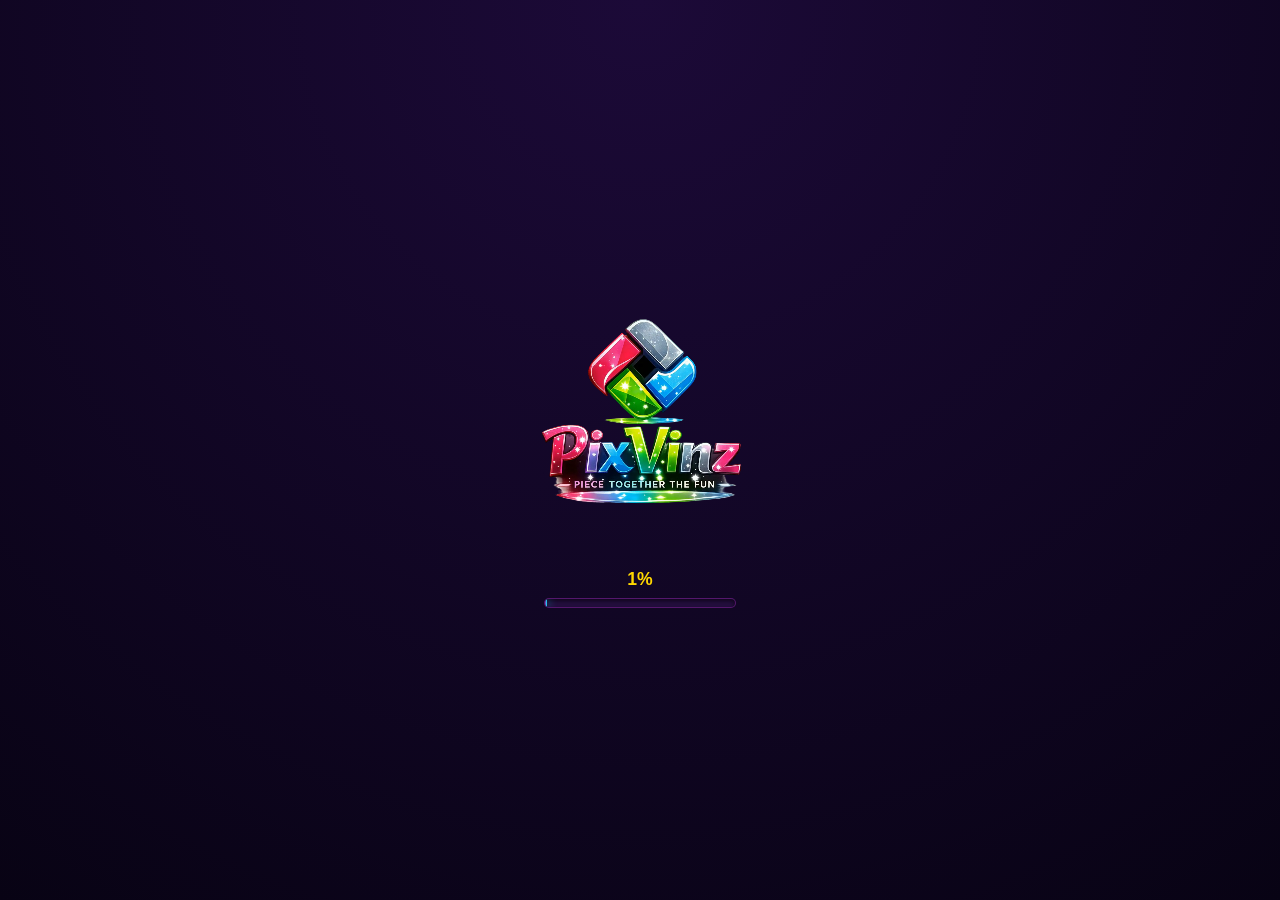
==== commit ad25780e: "Update index.html" ====
--- a/index.html
+++ b/index.html
@@ -174,7 +174,7 @@
       </div>
       <!-- Game Card: Plinko Game -->
       <div class="game-card game-card-img" onclick="location.href='plinko.html'" style="cursor: pointer;">
-        <img src="image/plinko.png" alt="Plinko Game" class="game-banner-img">
+        <img src="image/plingko.png" alt="Plinko Game" class="game-banner-img">
       </div>
         <!-- Game Card: AeruSpin Game -->
   <div class="game-card game-card-img" onclick="location.href='spin.html'" style="cursor: pointer;">
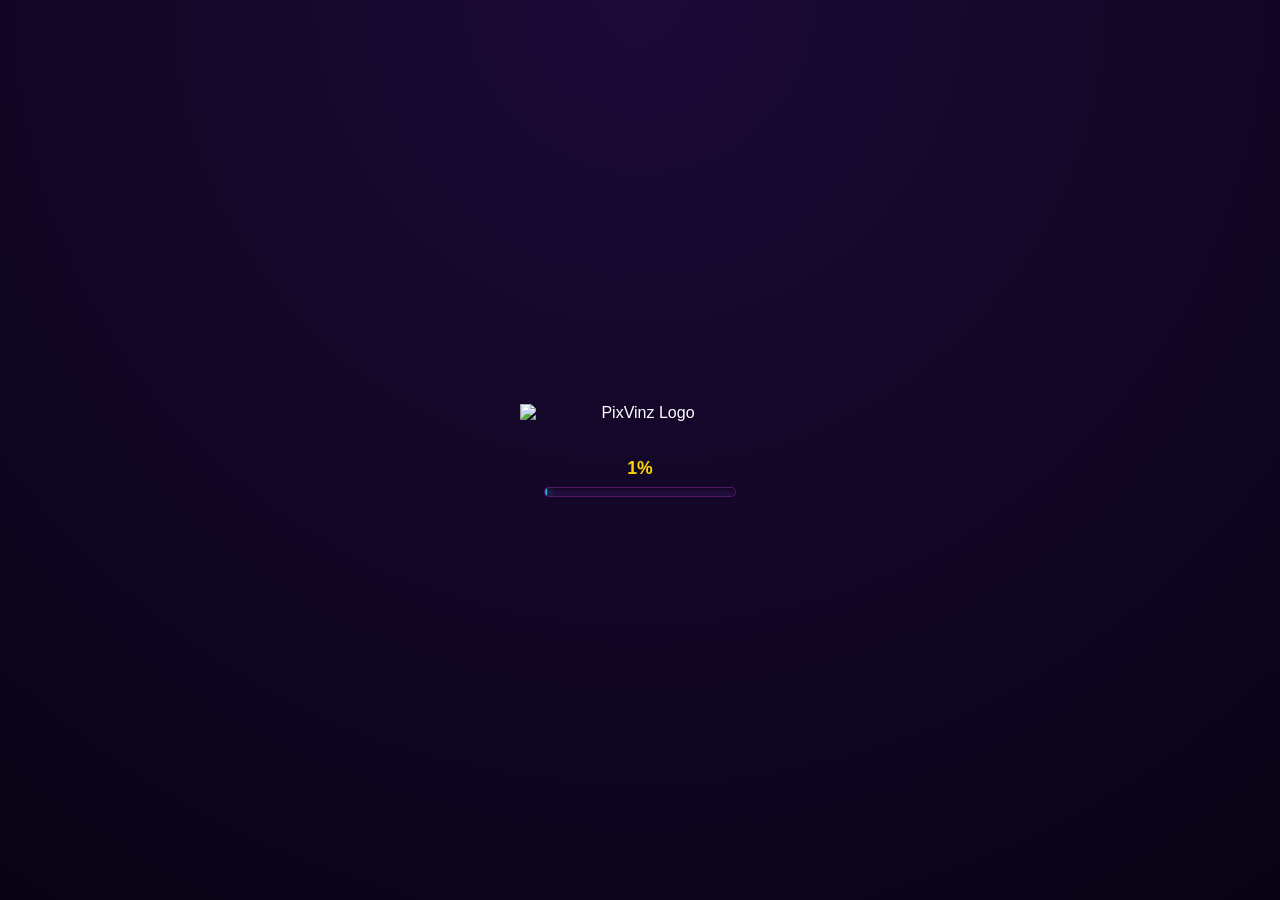
==== commit 9d6dec93: "Update index.html" ====
--- a/index.html
+++ b/index.html
@@ -15,9 +15,7 @@
     <!-- 1. LOADING SCREEN -->
     <section id="loadingView" class="view active">
       <div class="loading-content">
-        <video id="loadingLogo" autoplay loop muted playsinline preload="auto" style="background: transparent;">
-          <source src="image/logo.webm" type="video/webm">
-        </video>
+        <img id="loadingLogo" src="image/vinz.png" alt="PixVinz Logo" style="background: transparent; max-width: 100%; height: auto;">
         <div class="loading-container" style="width: 80%; max-width: 280px; margin-top: 20px; text-align: center;">
           <div id="loadingPercentage" style="color: #ffd700; font-weight: bold; font-size: 1.1rem; margin-bottom: 8px; font-family: 'Segoe UI', sans-serif;">1%</div>
           <div class="loading-track" style="width: 100%; height: 10px; background: rgba(42, 17, 71, 0.8); border-radius: 10px; overflow: hidden; border: 1px solid rgba(156, 39, 176, 0.4); box-shadow: inset 0 2px 4px rgba(0,0,0,0.6);">
@@ -34,9 +32,7 @@
         <img id="profileHeaderImg" src="" alt="Avatar" style="width: 100%; height: 100%; object-fit: cover; display: none;">
       </button>
       <div class="logo-container">
-        <video id="logoVideo" autoplay loop muted playsinline preload="auto" style="background: transparent;">
-          <source src="image/logo.webm" type="video/webm">
-        </video>
+        <img id="logoImage" src="image/vinz.png" alt="PixVinz Logo" style="background: transparent; max-height: 100%; width: auto;">
       </div>
       <div class="coin-badge">🪙 <span id="coinCount">0</span></div>
     </header>
@@ -608,9 +604,7 @@
       <div class="about-card">
         <button class="icon-btn close-modal-btn close-about" id="closeAboutModal">✕</button>
         <div class="about-logo">
-          <video autoplay loop muted playsinline preload="auto" style="background: transparent;">
-            <source src="image/logo.webm" type="video/webm">
-          </video>
+          <img src="image/vinz.png" alt="PixVinz Logo" style="background: transparent; max-width: 100%; height: auto;">
         </div>
         <h2>PixVinz</h2>
         <p class="about-dev">Developer: <strong>Kuya Vinz</strong></p>
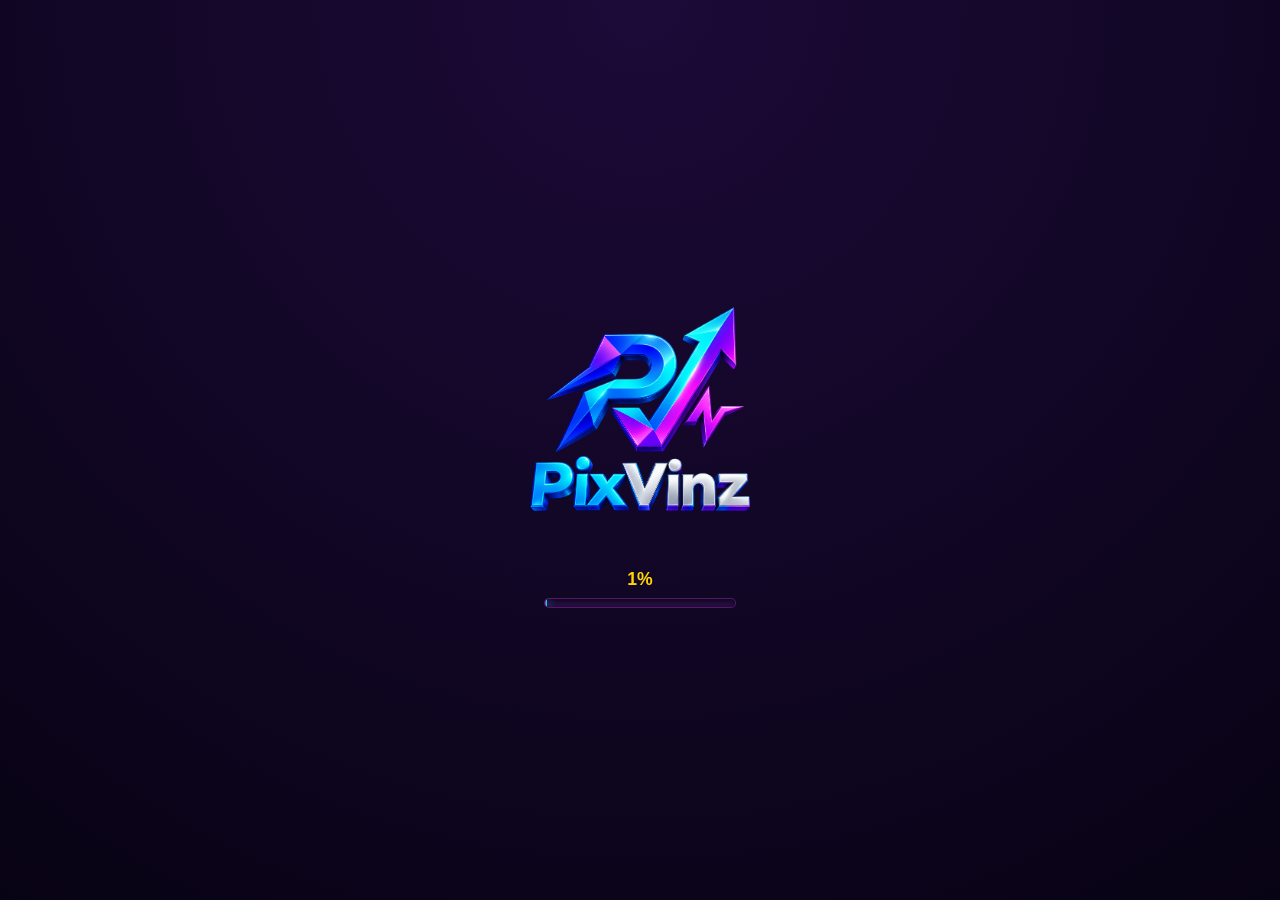
==== commit ea484b90: "Update index.html" ====
--- a/index.html
+++ b/index.html
@@ -2,7 +2,7 @@
 <html lang="en">
 <head>
   <meta charset="UTF-8">
-  <meta name="viewport" content="width=device-width, initial-scale=1.0, user-scalable=no">
+  <meta name="viewport" content="width=device-width, initial-scale=1.0, user-scalable=no, viewport-fit=cover">
   <title>PixVinz</title>
   
   <link rel="stylesheet" href="style.css">
--- a/style.css
+++ b/style.css
@@ -38,54 +38,72 @@
    ========================================== */
 
 .top-bar {
-  display: grid;
-  grid-template-columns: 1fr auto 1fr;
-  align-items: center;
-  width: 100%;
-  margin-bottom: 10px;
-  padding-top: 8px;
-}
-
-.top-bar > *:nth-child(1) { justify-self: start; }
-.top-bar > *:nth-child(2) { justify-self: center; }
-.top-bar > *:nth-child(3) { justify-self: end; }
+  display: flex;
+  justify-content: space-between;
+  align-items: center;
+  width: 100%;
+  position: relative;
+  flex-shrink: 0;
+  margin-top: 10px;
+  margin-bottom: 4px;
+}
+
+
+.top-bar > *:nth-child(1) { position: absolute; left: 0; }
+.top-bar > *:nth-child(2) { width: 100%; display: flex; justify-content: center; }
+.top-bar > *:nth-child(3) { position: absolute; right: 0; }
 
 .logo-container {
   display: flex;
   justify-content: center;
   align-items: center;
-}
-
-.logo-container video,
-#logoVideo {
-  width: 160px;
-  height: auto;
+  width: 100%;
+}
+
+.logo-container img,
+#logoImg {
+  width: auto; /* Exact original uniform logo video fit width */
+  height: 100px;
   object-fit: contain;
 }
 
 .icon-btn {
-  background: rgba(255, 255, 255, 0.1);
-  border: 1px solid rgba(255, 255, 255, 0.2);
-  color: #fff;
+  background: rgba(20, 10, 35, 0.8);
+  border: 2px solid #ffd700;
+  color: #ffd700;
   width: 44px;
   height: 44px;
   border-radius: 50%;
+  display: flex;
+  align-items: center;
+  justify-content: center;
   font-size: 20px;
+  font-weight: bold;
   cursor: pointer;
-  display: flex;
-  justify-content: center;
-  align-items: center;
-  transform: translateY(-12px);
+  box-shadow: 0 0 10px rgba(255, 215, 0, 0.4), inset 0 0 6px rgba(255, 215, 0, 0.2);
+  transition: all 0.2s ease;
+}
+
+.icon-btn:hover,
+ {
+  background: rgba(255, 215, 0, 0.15);
+  box-shadow: 0 0 15px rgba(255, 215, 0, 0.7), inset 0 0 10px rgba(255, 215, 0, 0.4);
+  transform: scale(1.05);
 }
 
 .coin-badge {
   background: rgba(0, 0, 0, 0.4);
   border: 1px solid #ffd700;
-  padding: 6px 14px;
+  padding: 5px 12px;
   border-radius: 20px;
   font-weight: bold;
+  font-size: 14px;
   color: #ffd700;
-  transform: translateY(-12px);
+  z-index: 2;
+  display: flex;         
+  align-items: center;   
+  justify-content: center; 
+  gap: 6px;              
 }
 
 
@@ -131,7 +149,6 @@
 
 
 
-
 /* ==========================================
    SHARED VIEWS / CARDS / BUTTONS
    ========================================== */
@@ -228,6 +245,7 @@
 .welcome-card {
   text-align: center;
   padding: 12px 16px;
+  margin-top: 10px;
   margin-bottom: 0px;
   border: 2px solid transparent !important;
   border-image-slice: 1 !important;
@@ -1639,9 +1657,10 @@
     height: 150px;
   }
 
+  .game-container .logo-container img,
   .game-container .logo-container,
-  .game-container .logo-container video,
-  .game-container #logoVideo {
+   #logoImg,
+  .game-container {
     width: 145px;
     height: 140px;
     max-width: 145px;
